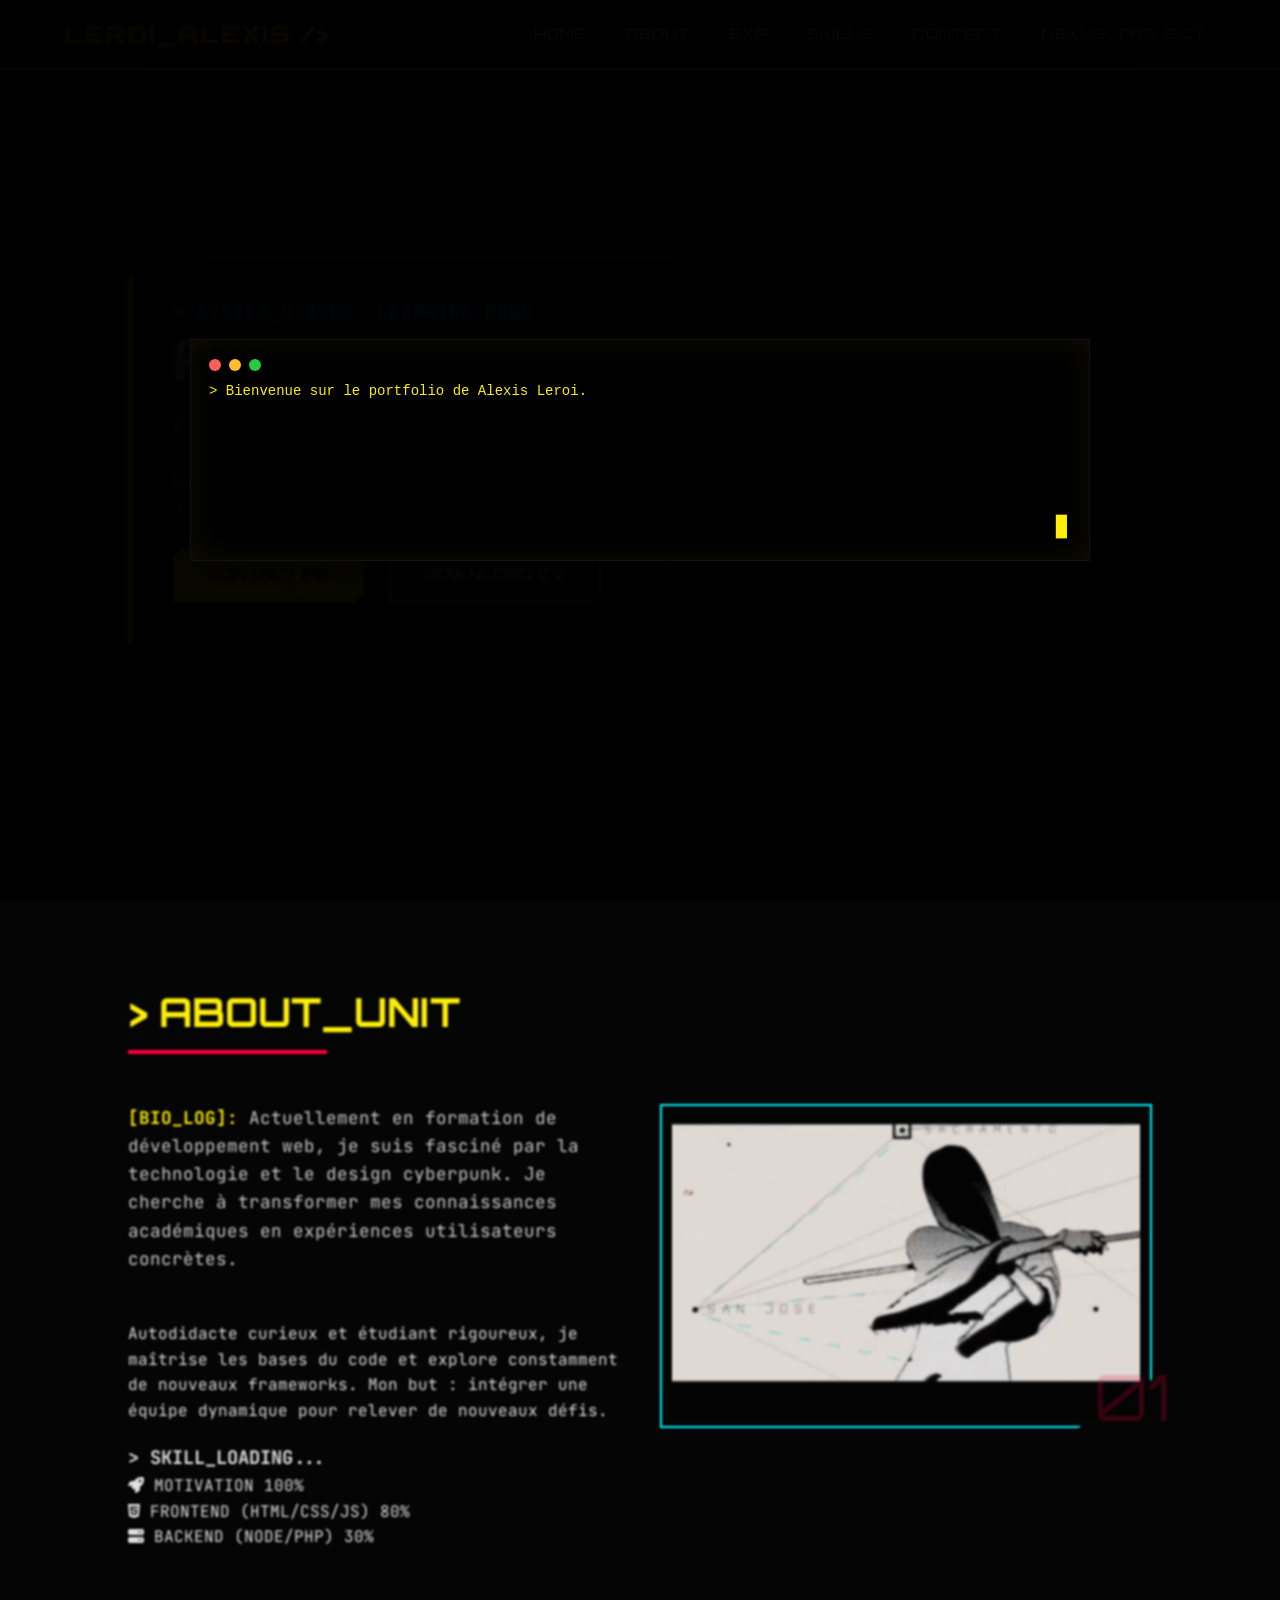
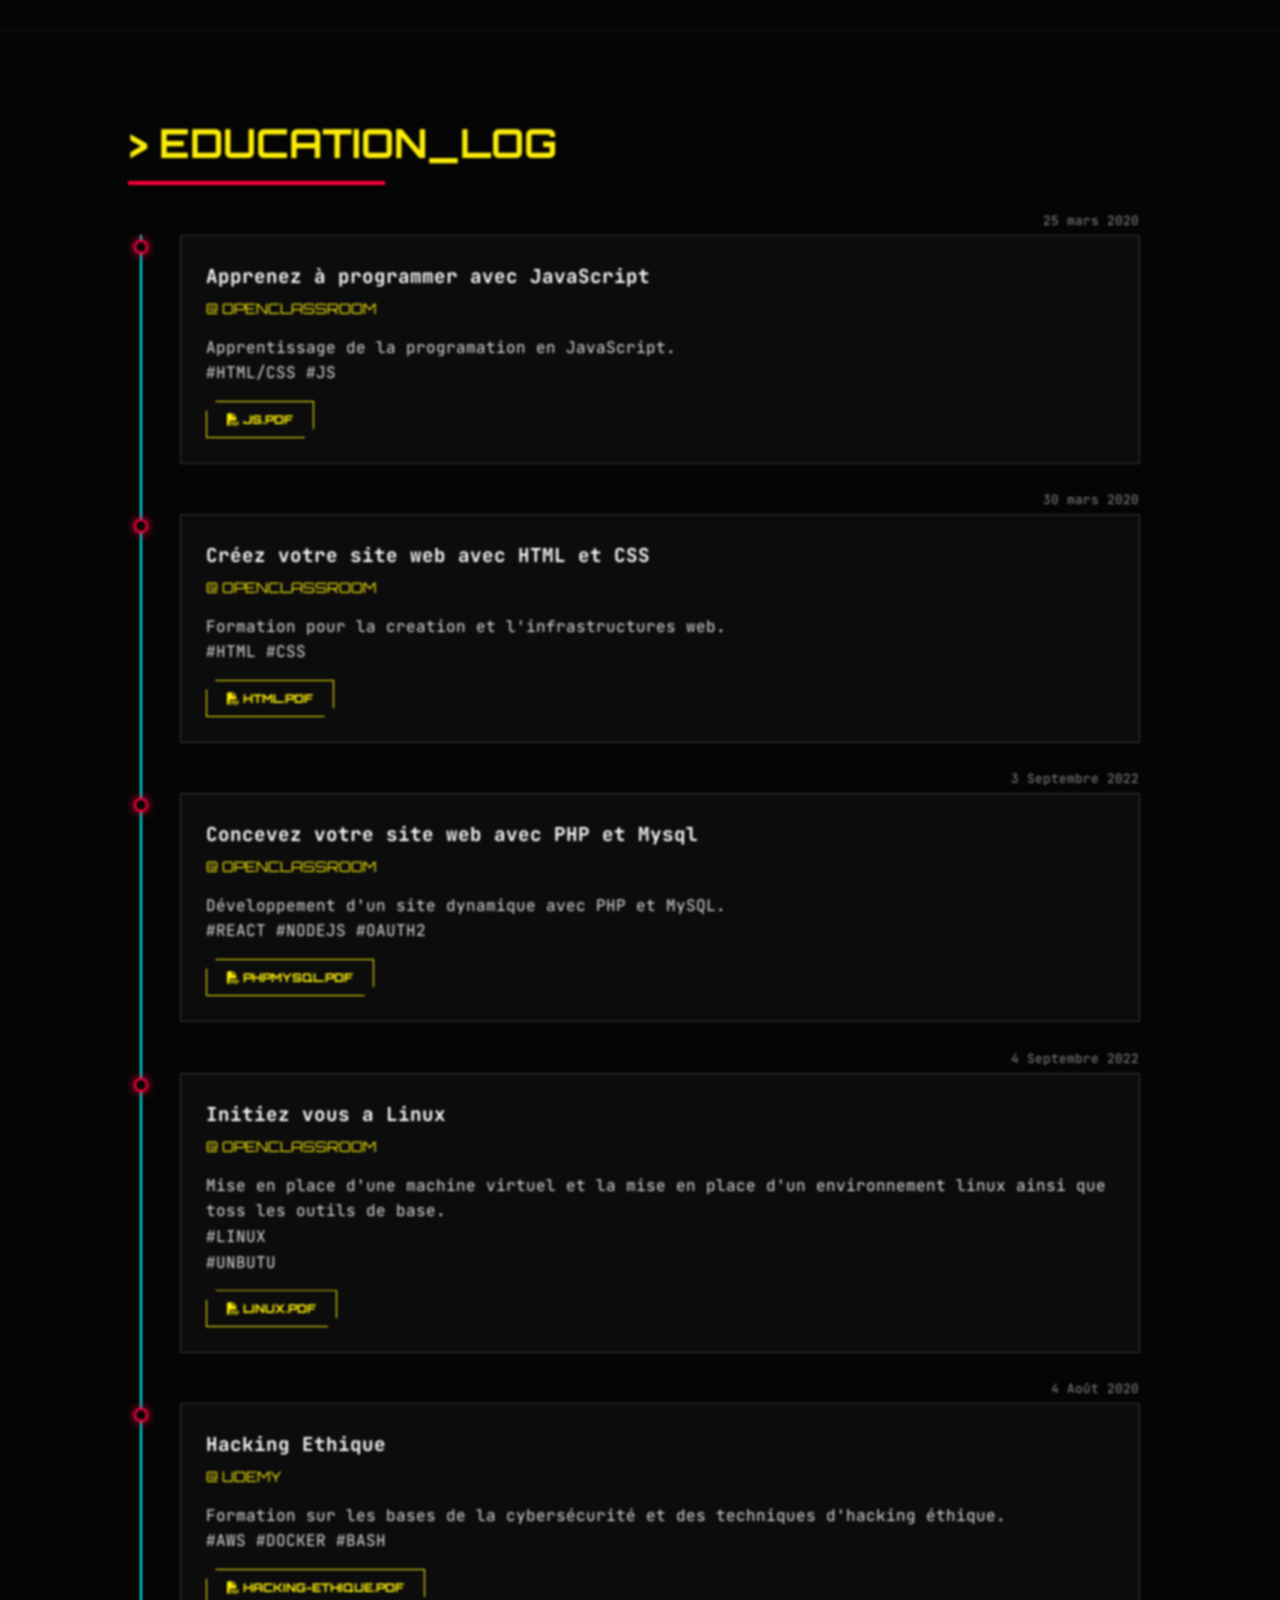
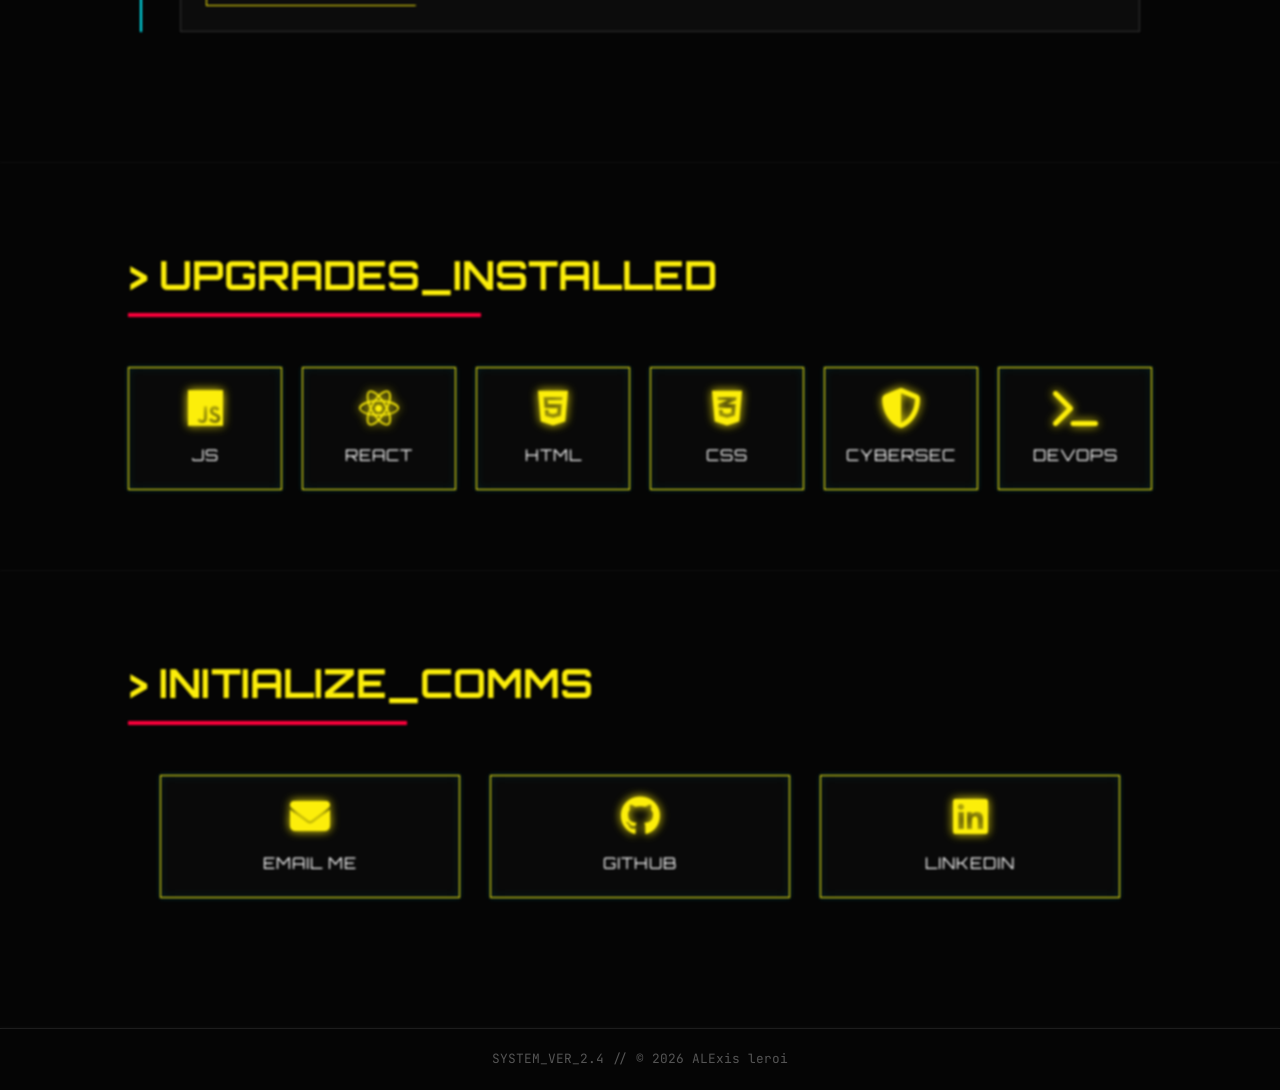
==== index.html @ 00946604 "Refactor index.html structure and content Updated the HTML structure and content, including skill pe" ====
<!DOCTYPE html>
<html lang="fr">

<head>
    <meta charset="UTF-8">
    <meta name="viewport" content="width=device-width, initial-scale=1.0">
    <title>ALEXIS // CYBER_PORTFOLIO</title>
    <link rel="preconnect" href="https://fonts.googleapis.com">
    <link rel="preconnect" href="https://fonts.gstatic.com" crossorigin>
    <link
        href="https://fonts.googleapis.com/css2?family=JetBrains+Mono:wght@100..800&family=Orbitron:wght@400..900&display=swap"
        rel="stylesheet">
    <!-- Font Awesome for Icons -->
    <link rel="stylesheet" href="https://cdnjs.cloudflare.com/ajax/libs/font-awesome/6.4.0/css/all.min.css">
    <link rel="stylesheet" href="style.css">
</head>

<body>
    <div id="cursor"></div>
    <!-- LOADING SCREEN -->
    <div id="terminal-loader" class="terminal-loader" aria-hidden="false">
        <div class="terminal-window">
            <div class="terminal-header">
                <span class="dot red"></span>
                <span class="dot yellow"></span>
                <span class="dot green"></span>
            </div>
            <pre id="terminal-output" class="terminal-output" aria-live="polite"></pre>
            <div id="terminal-cursor" class="terminal-cursor">█</div>
        </div>
    </div>

    <div class="overlay-grid"></div>

    <header>
        <div class="logo">
            LEROI_ALEXIS />
        </div>
        <nav>
            <ul class="nav-links">
                <li><a href="#home">HOME</a></li>
                <li><a href="#about">ABOUT</a></li>
                <li><a href="#experience">EXP</a></li>
                <li><a href="#skills">SKILLS</a></li>
                <li><a href="#contact">CONTACT</a></li>
                <li><a href="https://alexdevweb80.github.io/ProjectNexus" class="nav-nexus-btn">NEXUS_PROJECT</a></li>
            </ul>
        </nav>
    </header>

    <main id="main-content" aria-hidden="true">
        <!-- HERO SECTION (Background Image Here) -->
        <section id="home" class="hero-section">
            <div class="hero-content">
                <span class="subtitle">> SYSTEM_STATUS: LEARNING_MODE</span>
                <h1 class="glitch-large glitch" data-text="ALEXIS LEROI.">Alexis leroi.</h1>
                <h2 class="subtitle">ETUDIANT DEVELOPPEUR WEB</h2>
                <p>En route pour apprendre le dévoleppement web <br>J'apprends, je code, je crée.</p>
                <br>
                <a href="#contact" class="btn-cyber">CONTACT ME</a>
                <a href="#" class="btn-cyber outline">DOWNLOAD CV</a>
            </div>
            <!-- Canvas is optional here, maybe subtle particles overlay -->
            <canvas id="cyberCanvas"
                style="position:absolute; top:0; left:0; width:100%; height:100%; pointer-events:none; z-index:1;"></canvas>
        </section>

        <!-- ABOUT SECTION -->
        <section id="about" class="content-section">
            <div class="section-header">
                <h2>> ABOUT_UNIT</h2>
            </div>
            <div style="display: flex; flex-wrap: wrap; gap: 40px; align-items: flex-start;">
                <div class="about-text" style="flex: 1; min-width: 300px;">
                    <p style="margin-bottom: 20px; font-size: 1.1rem; color: #ccc;">
                        <span style="color: var(--primary-neon); font-weight: bold;">[BIO_LOG]:</span>
                        Actuellement en formation de développement web, je suis fasciné par la technologie et le design
                        cyberpunk.
                        Je cherche à transformer mes connaissances académiques en expériences utilisateurs concrètes.</br></br>
                    </p>
                    <p style="margin-bottom: 20px;">
                        Autodidacte curieux et étudiant rigoureux, je maîtrise les bases du code et explore constamment
                        de nouveaux frameworks.
                        Mon but : intégrer une équipe dynamique pour relever de nouveaux défis.
                    </p>
                    <div class="skill-loading-panel">
                        <h3 class="skill-loading-title">&gt; SKILL_LOADING...</h3>
                        <div class="skills-loading" id="skills-loading">
                            <div class="skill-item" data-percent="100">
                                <div class="skill-head">
                                    <i class="skill-icon fas fa-rocket" aria-hidden="true"></i>
                                    <span class="skill-name">MOTIVATION</span>
                                    <span class="skill-value">100%</span>
                                </div>
                                <div class="progress">
                                    <div class="progress-bar"></div>
                                </div>
                            </div>

                            <div class="skill-item" data-percent="85">
                                <div class="skill-head">
                                    <i class="skill-icon fab fa-html5" aria-hidden="true"></i>
                                    <span class="skill-name">FRONTEND (HTML/CSS/JS)</span>
                                    <span class="skill-value">80%</span>
                                </div>
                                <div class="progress">
                                    <div class="progress-bar accent"></div>
                                </div>
                            </div>

                            <div class="skill-item" data-percent="30">
                                <div class="skill-head">
                                    <i class="skill-icon fas fa-server" aria-hidden="true"></i>
                                    <span class="skill-name">BACKEND (NODE/PHP)</span>
                                    <span class="skill-value">30%</span>
                                </div>
                                <div class="progress">
                                    <div class="progress-bar secondary"></div>
                                </div>
                            </div>
                        </div>
                    </div>
                </div>

                <!-- Decorative Image/Element placeholder -->
                <div style="flex: 1; min-width: 300px; position: relative;">
                    <div
                        style="border: 2px solid var(--secondary-neon); padding: 10px; clip-path: polygon(0 0, 100% 0, 100% 85%, 85% 100%, 0 100%);">
                        <img src="tenor.gif" alt="Cyberpunk Animation"
                            style="width: 100%; height: 300px; object-fit: cover; display: block;">
                    </div>
                    <div
                        style="position: absolute; bottom: -20px; right: -20px; color: var(--accent-neon); font-size: 4rem; opacity: 0.2; font-family: var(--font-display);">
                        01
                    </div>
                </div>
            </div>
        </section>

        <!-- EXPERIENCE SECTION -->
        <section id="experience" class="content-section">
            <div class="section-header">
                <h2>> EDUCATION_LOG</h2>
            </div>

            <div class="timeline">
                <!-- Item 1: Current Education -->
                <div class="timeline-item reveal-on-scroll">
                    <div class="timeline-dot"></div>
                    <div class="card-cyber">
                        <span class="date">25 mars 2020</span>
                        <h3>Apprenez à programmer avec JavaScript</h3>
                        <span class="role">@ OPENCLASSROOM</span>
                        <p>Apprentissage de la programation en JavaScript.</p>
                        <div class="tech-stack">
                            <span>#HTML/CSS</span> <span>#JS</span> 
                        </div>
                        <a href="reports/js.pdf" class="btn-cyber outline small" target="_blank">
                            <i class="fas fa-file-pdf"></i> JS.PDF
                        </a>
                    </div>
                </div>

                <!-- Item 2: Certification -->
                <div class="timeline-item reveal-on-scroll">
                    <div class="timeline-dot"></div>
                    <div class="card-cyber">
                        <span class="date">30 mars 2020</span>
                        <h3>Créez votre site web avec HTML et CSS</h3>
                        <span class="role">@ OPENCLASSROOM</span>
                        <p>Formation pour la creation et l'infrastructures web.</p>
                        <div class="tech-stack">
                            <span>#HTML</span> <span>#CSS</span>
                        </div>
                        <a href="reports/html.pdf" class="btn-cyber outline small" target="_blank">
                            <i class="fas fa-file-pdf"></i> HTML.PDF
                        </a>
                    </div>
                </div>

                <!-- Item 3: Project -->
                <div class="timeline-item reveal-on-scroll">
                    <div class="timeline-dot"></div>
                    <div class="card-cyber">
                        <span class="date">3 Septembre 2022</span>
                        <h3>Concevez votre site web avec PHP et Mysql</h3>
                        <span class="role">@ OPENCLASSROOM</span>
                        <p>Développement d'un site dynamique avec PHP et MySQL.</p>
                        <div class="tech-stack">
                            <span>#REACT</span> <span>#NODEJS</span> <span>#OAUTH2</span>
                        </div>
                        <a href="reports/phpsql.pdf" class="btn-cyber outline small" target="_blank">
                            <i class="fas fa-file-pdf"></i> PHPmysql.PDF
                        </a>
                    </div>
                </div>

                <!-- Item 4: Hackathon -->
                <div class="timeline-item reveal-on-scroll">
                    <div class="timeline-dot"></div>
                    <div class="card-cyber">
                        <span class="date">4 Septembre 2022</span>
                        <h3>Initiez vous a Linux</h3>
                        <span class="role">@ OPENCLASSROOM</span>
                        <p>Mise en place d'une machine virtuel et la mise en place d'un environnement linux ainsi que toss les outils de base.
                        </p>
                        <div class="tech-stack">
                            <span>#LINUX</span> <span><div id="VIRTUALBOX"></div></span> <span>#UNBUTU</span>
                        </div>
                        <a href="reports/linux.pdf" class="btn-cyber outline small" target="_blank">
                            <i class="fas fa-file-pdf"></i> LINUX.PDF
                        </a>
                    </div>
                </div>

                <!-- Item 5: Internship -->
                <div class="timeline-item reveal-on-scroll">
                    <div class="timeline-dot"></div>
                    <div class="card-cyber">
                        <span class="date">4 Août 2020</span>
                        <h3>Hacking Ethique</h3>
                        <span class="role">@ UDEMY</span>
                        <p>Formation sur les bases de la cybersécurité et des techniques d'hacking éthique.</p>
                        <div class="tech-stack">
                            <span>#AWS</span> <span>#DOCKER</span> <span>#BASH</span>
                        </div>
                        <a href="reports/hacking-ethique.pdf" class="btn-cyber outline small" target="_blank">
                            <i class="fas fa-file-pdf"></i> Hacking-ethique.PDF
                        </a>
                    </div>
                </div>
            </div>
        </section>

        <!-- SKILLS SECTION -->
        <section id="skills" class="content-section">
            <div class="section-header">
                <h2>> UPGRADES_INSTALLED</h2>
            </div>

            <div class="skills-container">
                <div class="skill-box">
                    <i class="fab fa-js"></i>
                    <span>JS</span>
                </div>
                <div class="skill-box">
                    <i class="fab fa-react"></i>
                    <span>REACT</span>
                </div>
                <div class="skill-box">
                    <i class="fab fa-html5"></i>
                    <span>HTML</span>
                </div>
                <div class="skill-box">
                    <i class="fab fa-css3-alt"></i>
                    <span>CSS</span>
                </div>
                <div class="skill-box">
                    <i class="fas fa-shield-alt"></i>
                    <span>CYBERSEC</span>
                </div>
                <div class="skill-box">
                    <i class="fas fa-terminal"></i>
                    <span>DEVOPS</span>
                </div>
            </div>
        </section>

        <!-- CONTACT SECTION -->
        <section id="contact" class="content-section">
            <div class="section-header">
                <h2>> INITIALIZE_COMMS</h2>
            </div>
            <div
                style="display: flex; gap: 30px; justify-content: center; flex-wrap: wrap; margin-bottom: 50px; width: 100%;">
                <a href="mailto:alexis.leroi@email.com" class="skill-box"
                    style="text-decoration: none; min-width: 200px; flex: 1; max-width: 300px; display: block;">
                    <i class="fas fa-envelope"></i>
                    <span>EMAIL ME</span>
                </a>
                <a href="https://github.com/alexisleroi" target="_blank" class="skill-box"
                    style="text-decoration: none; min-width: 200px; flex: 1; max-width: 300px; display: block;">
                    <i class="fab fa-github"></i>
                    <span>GITHUB</span>
                </a>
                <a href="https://www.linkedin.com/in/alexis-leroi-visitclub" target="_blank" class="skill-box"
                    style="text-decoration: none; min-width: 200px; flex: 1; max-width: 300px; display: block;">
                    <i class="fab fa-linkedin"></i>
                    <span>LINKEDIN</span>
                </a>
            </div>
        </section>


    </main>

    <footer style="text-align: center; padding: 20px; color: #555; font-size: 0.8rem; border-top: 1px solid #222;">
        SYSTEM_VER_2.4 // © 2026 ALExis leroi
    </footer>

    <script src="script.js"></script>
</body>


</html>
---- style.css ----
:root {
    --bg-color: #050505;
    --text-color: #e0e0e0;
    --primary-neon: #fcee0a;
    /* Cyber Yellow */
    --secondary-neon: #00f3ff;
    /* Cyber Cyan */
    --accent-neon: #ff003c;
    /* Cyber Pink */
    --panel-bg: rgba(20, 20, 20, 0.6);
    --border-color: #333;
    --font-main: 'JetBrains Mono', monospace;
    --font-display: 'Orbitron', sans-serif;
}

* {
    margin: 0;
    padding: 0;
    box-sizing: border-box;
}

body {
    background-color: var(--bg-color);
    color: var(--text-color);
    font-family: var(--font-main);
    overflow-x: hidden;
    line-height: 1.6;
}

/* --- SCROLLBAR --- */
::-webkit-scrollbar {
    width: 8px;
}

::-webkit-scrollbar-track {
    background: #000;
}

::-webkit-scrollbar-thumb {
    background: var(--primary-neon);
    border-radius: 4px;
}

/* --- OVERLAYS --- */
/* Mesh grid overlay */
.overlay-grid {
    position: fixed;
    top: 0;
    left: 0;
    width: 100%;
    height: 100%;
    background:
        linear-gradient(rgba(18, 16, 16, 0) 50%, rgba(0, 0, 0, 0.25) 50%),
        linear-gradient(90deg, rgba(255, 0, 0, 0.06), rgba(0, 255, 0, 0.02), rgba(0, 0, 255, 0.06));
    background-size: 100% 2px, 3px 100%;
    pointer-events: none;
    z-index: 999;
}

/* --- HEADER --- */
header {
    position: fixed;
    top: 0;
    width: 100%;
    padding: 15px 5%;
    background: rgba(5, 5, 5, 0.9);
    backdrop-filter: blur(10px);
    border-bottom: 2px solid var(--primary-neon);
    z-index: 1000;
    display: flex;
    justify-content: space-between;
    align-items: center;
}

.logo {
    font-family: var(--font-display);
    font-size: 1.5rem;
    font-weight: 900;
    color: var(--primary-neon);
    text-transform: uppercase;
    letter-spacing: 2px;
    text-shadow: 2px 2px 0px var(--accent-neon);
}

.nav-links {
    list-style: none;
    display: flex;
    gap: 20px;
}

.nav-links a {
    color: #fff;
    text-decoration: none;
    font-family: var(--font-display);
    font-size: 0.9rem;
    letter-spacing: 1px;
    position: relative;
    padding: 5px 10px;
    transition: 0.3s;
}

.nav-links a:hover {
    color: var(--primary-neon);
    background: rgba(252, 238, 10, 0.1);
    box-shadow: 0 0 10px rgba(252, 238, 10, 0.2);
}

.nav-links a::before {
    content: '';
    position: absolute;
    bottom: 0;
    left: 0;
    width: 0%;
    height: 2px;
    background: var(--secondary-neon);
    transition: width 0.3s;
}

.nav-links a:hover::before {
    width: 100%;
}

/* --- HERO SECTION --- */
.hero-section {
    position: relative;
    height: 100vh;
    display: flex;
    align-items: center;
    padding: 0 10%;
    /* Background Image Support */
    background: url('assets/cyberpunk_city_bg_v2.png') no-repeat center center/cover;
    background-blend-mode: overlay;
    background-color: rgba(0, 0, 0, 0.7);
    /* Darken image */
}

/* Only Section 1 gets the bg image as requested. 
   We ensure other sections are dark. */

.hero-content {
    position: relative;
    z-index: 10;
    max-width: 800px;
    padding: 40px;
    background: rgba(0, 0, 0, 0.6);
    border: 1px solid var(--border-color);
    clip-path: polygon(20px 0, 100% 0,
            100% calc(100% - 20px), calc(100% - 20px) 100%,
            0 100%, 0 20px);
    border-left: 5px solid var(--primary-neon);
}

.glitch-large {
    font-family: var(--font-display);
    font-size: 3.5rem;
    line-height: 1.1;
    color: #fff;
    text-transform: uppercase;
    position: relative;
    margin-bottom: 20px;
    text-shadow: 3px 3px 0 var(--accent-neon);
}

.subtitle {
    font-size: 1.2rem;
    color: var(--secondary-neon);
    margin-bottom: 30px;
    font-weight: bold;
}

.btn-cyber {
    display: inline-block;
    padding: 15px 35px;
    background: var(--primary-neon);
    color: #000;
    font-family: var(--font-display);
    font-weight: 800;
    text-decoration: none;
    text-transform: uppercase;
    clip-path: polygon(10px 0, 100% 0, 100% calc(100% - 10px), calc(100% - 10px) 100%, 0 100%, 0 10px);
    transition: 0.3s;
    border: none;
    cursor: pointer;
    margin-right: 15px;
}

.btn-cyber:hover {
    background: var(--secondary-neon);
    transform: translateY(-2px);
    box-shadow: 5px 5px 0px rgba(0, 0, 0, 0.5);
}

.btn-cyber.outline {
    background: transparent;
    color: var(--primary-neon);
    border: 2px solid var(--primary-neon);
    padding: 13px 33px;
    /* account for border */
}

.btn-cyber.outline:hover {
    background: rgba(252, 238, 10, 0.1);
    color: #fff;
    border-color: #fff;
}

.btn-cyber.small {
    padding: 8px 20px;
    font-size: 0.75rem;
    margin-top: 15px;
    border-width: 1px;
}

/* --- SECTIONS COMMON --- */
section.content-section {
    padding: 80px 10%;
    min-height: auto;
    position: relative;
    border-bottom: 1px solid #111;
}

.section-header {
    margin-bottom: 60px;
    position: relative;
    display: inline-block;
}

.section-header h2 {
    font-family: var(--font-display);
    font-size: 2.5rem;
    color: var(--primary-neon);
    text-transform: uppercase;
}

.section-header::after {
    content: '';
    position: absolute;
    bottom: -10px;
    left: 0;
    width: 60%;
    height: 4px;
    background: var(--accent-neon);
}

/* --- EXPERIENCE (TIMELINE) --- */
.timeline {
    position: relative;
    max-width: 1000px;
    margin: 0 auto;
}

.timeline::before {
    content: '';
    position: absolute;
    left: 0;
    top: 0;
    width: 2px;
    height: 100%;
    background: var(--secondary-neon);
}

.timeline-item {
    position: relative;
    margin-bottom: 50px;
    padding-left: 40px;
}

.timeline-dot {
    position: absolute;
    left: -6px;
    top: 5px;
    width: 14px;
    height: 14px;
    background: var(--bg-color);
    border: 2px solid var(--accent-neon);
    border-radius: 50%;
    box-shadow: 0 0 10px var(--accent-neon);
}

.card-cyber {
    background: rgba(255, 255, 255, 0.03);
    padding: 25px;
    border: 1px solid var(--border-color);
    position: relative;
    transition: 0.3s;
}

.card-cyber:hover {
    border-color: var(--secondary-neon);
    background: rgba(0, 243, 255, 0.05);
}

.card-cyber h3 {
    color: #fff;
    font-size: 1.2rem;
    margin-bottom: 5px;
}

.card-cyber .role {
    color: var(--primary-neon);
    font-family: var(--font-display);
    font-size: 0.9rem;
    margin-bottom: 15px;
    display: block;
}

.card-cyber .date {
    position: absolute;
    top: -25px;
    right: 0;
    font-size: 0.8rem;
    color: #888;
    font-family: var(--font-main);
}

/* --- SKILLS --- */
.skills-container {
    display: grid;
    grid-template-columns: repeat(auto-fill, minmax(150px, 1fr));
    gap: 20px;
}

.skill-box {
    background: rgba(10, 10, 10, 0.8);
    border: 1px solid var(--primary-neon);
    padding: 20px;
    text-align: center;
    position: relative;
    overflow: hidden;
    transition: 0.3s;
    box-shadow: 0 0 5px rgba(0, 243, 255, 0.2), inset 0 0 10px rgba(0, 243, 255, 0.1);
    backdrop-filter: blur(5px);
}

.skill-box:hover {
    border-color: #fff;
    transform: translateY(-5px);
    box-shadow: 0 0 20px var(--primary-neon), inset 0 0 20px var(--primary-neon);
    z-index: 10;
}

.skill-box::before {
    content: '';
    position: absolute;
    top: 0;
    left: 0;
    width: 100%;
    height: 100%;
    background: linear-gradient(45deg, transparent, rgba(255, 255, 255, 0.1), transparent);
    transform: translateX(-100%);
    transition: 0.5s;
}

.skill-box:hover::before {
    transform: translateX(100%);
}

.skill-box i {
    font-size: 2.5rem;
    color: var(--primary-neon);
    margin-bottom: 15px;
    display: block;
    text-shadow: 0 0 10px var(--primary-neon);
    transition: 0.3s;
}

.skill-box:hover i {
    color: #fff;
    text-shadow: 0 0 20px var(--primary-neon);
    transform: scale(1.1);
}

.skill-box span {
    font-family: var(--font-display);
    letter-spacing: 1px;
    color: #fff;
}

/* --- RESPONSIVE --- */

/* --- CUSTOM CURSOR --- */
body {
    cursor: none;
    /* Hide default cursor */
}

#cursor {
    position: fixed;
    top: 0;
    left: 0;
    width: 20px;
    height: 20px;
    border: 1px solid var(--primary-neon);
    border-radius: 50%;
    transform: translate(-50%, -50%);
    pointer-events: none;
    z-index: 10000;
    transition: width 0.2s, height 0.2s, border-color 0.2s;
    mix-blend-mode: difference;
}

/* --- TERMINAL LOADER STYLES --- */
.terminal-loader {
    position: fixed;
    inset: 0;
    background: radial-gradient(ellipse at center, rgba(0,0,0,0.95), rgba(0,0,0,0.98));
    display: flex;
    align-items: center;
    justify-content: center;
    z-index: 20000;
    transition: opacity 0.6s ease, visibility 0.6s ease;
}

.terminal-loader.hidden {
    opacity: 0;
    visibility: hidden;
    pointer-events: none;
}

.terminal-window {
    width: min(900px, 92%);
    max-width: 1000px;
    background: #000;
    border: 1px solid #111;
    box-shadow: 0 0 60px rgba(0,0,0,0.8), 0 0 30px rgba(252,238,10,0.06) inset;
    padding: 18px;
    font-family: 'JetBrains Mono', monospace;
    color: var(--primary-neon);
    position: relative;
}

.terminal-header {
    height: 14px;
    display: flex;
    gap: 8px;
    align-items: center;
    margin-bottom: 10px;
}

.terminal-header .dot {
    width: 12px;
    height: 12px;
    border-radius: 50%;
    display: inline-block;
    box-shadow: 0 0 8px rgba(0,0,0,0.6);
}
.terminal-header .dot.red { background: #ff5f56; }
.terminal-header .dot.yellow { background: #ffbd2e; }
.terminal-header .dot.green { background: #27c93f; }

.terminal-output {
    white-space: pre-wrap;
    min-height: 160px;
    max-height: 60vh;
    overflow: auto;
    font-size: 14px;
    line-height: 1.4;
    color: var(--primary-neon);
}

.terminal-cursor {
    display: inline-block;
    margin-left: 4px;
    color: var(--primary-neon);
    animation: blink 1s steps(2, start) infinite;
    position: absolute;
    right: 22px;
    bottom: 18px;
    font-size: 18px;
}

@keyframes blink {
    50% { opacity: 0; }
}

/* Hide page content until loader finishes */
#main-content[aria-hidden="true"] {
    filter: blur(1px);
    pointer-events: none;
    user-select: none;
}

#cursor::after {
    content: '';
    position: absolute;
    top: 50%;
    left: 50%;
    transform: translate(-50%, -50%);
    width: 4px;
    height: 4px;
    background: var(--primary-neon);
    border-radius: 50%;
}

/* Hover state for cursor */
.hovered {
    width: 50px !important;
    height: 50px !important;
    background: rgba(252, 238, 10, 0.1);
    border-color: var(--secondary-neon) !important;
    box-shadow: 0 0 15px var(--secondary-neon);
}

/* --- ENHANCED NEON GLOWS --- */
.skill-box:hover {
    box-shadow: 0 0 20px rgba(0, 243, 255, 0.5);
    text-shadow: 0 0 8px var(--secondary-neon);
    border-color: var(--secondary-neon);
}

.card-cyber:hover {
    box-shadow: 0 0 25px rgba(255, 0, 60, 0.3);
    border-color: var(--accent-neon);
}

.btn-cyber {
    animation: neonPulse 3s infinite;
}

@keyframes neonPulse {
    0% {
        box-shadow: 0 0 5px rgba(252, 238, 10, 0.5);
    }

    50% {
        box-shadow: 0 0 20px rgba(252, 238, 10, 0.8), 0 0 40px rgba(252, 238, 10, 0.4);
    }

    100% {
        box-shadow: 0 0 5px rgba(252, 238, 10, 0.5);
    }
}

/* Scanning line effect on Hero Content Box */
.hero-content::after {
    content: '';
    position: absolute;
    top: 0;
    left: 0;
    width: 100%;
    height: 2px;
    background: var(--primary-neon);
    animation: scanMove 4s cubic-bezier(0.4, 0, 0.2, 1) infinite;
    opacity: 0.5;
    box-shadow: 0 0 15px var(--primary-neon);
    pointer-events: none;
}

@keyframes scanMove {
    0% {
        top: 0;
        opacity: 0;
    }

    5% {
        opacity: 1;
    }

    95% {
        opacity: 1;
    }

    100% {
        top: 100%;
        opacity: 0;
    }
}

/* Particle effect */
.particle-effect {
    position: absolute;
    width: 4px;
    height: 4px;
    background: var(--primary-neon);
    box-shadow: 0 0 10px var(--primary-neon);
    pointer-events: none;
    border-radius: 50%;
    animation: fadeParticle 1s ease-out forwards;
}

@keyframes fadeParticle {
    0% {
        opacity: 1;
        transform: scale(1);
    }

    100% {
        opacity: 0;
        transform: scale(3);
    }
}

/* --- SCROLL ANIMATIONS --- */
.reveal-on-scroll {
    opacity: 0;
    transform: translateY(30px);
    transition: all 0.8s cubic-bezier(0.5, 0, 0, 1);
    will-change: opacity, transform;
}

.reveal-on-scroll.is-visible {
    opacity: 1;
    transform: translateY(0);
}

/* Staggered Delay Logic */
.skill-box.reveal-on-scroll:nth-child(1) {
    transition-delay: 0.1s;
}

.skill-box.reveal-on-scroll:nth-child(2) {
    transition-delay: 0.2s;
}

.skill-box.reveal-on-scroll:nth-child(3) {
    transition-delay: 0.3s;
}

.skill-box.reveal-on-scroll:nth-child(4) {
    transition-delay: 0.4s;
}

.skill-box.reveal-on-scroll:nth-child(5) {
    transition-delay: 0.5s;
}

.skill-box.reveal-on-scroll:nth-child(6) {
    transition-delay: 0.6s;
}

/* Timeline Alternate Slide */
.timeline-item.reveal-on-scroll:nth-child(odd) {
    transform: translateX(-50px);
}

.timeline-item.reveal-on-scroll:nth-child(even) {
    transform: translateX(50px);
}

.timeline-item.reveal-on-scroll.is-visible {
    opacity: 1;
    transform: translateX(0);
}

/* Float Animation for Hero */
@keyframes float {
    0% {
        transform: translateY(0px);
    }

    50% {
        transform: translateY(-10px);
    }

    100% {
        transform: translateY(0px);
    }
}

.hero-content {
    animation: float 6s ease-in-out infinite;
}

/* Large Screens (Limit content width) */
@media (min-width: 1600px) {
    body {
        font-size: 18px;
    }

    .hero-content,
    .content-section,
    header {
        max-width: 1400px;
        margin-left: auto;
        margin-right: auto;
    }

    header {
        width: 100%;
        left: 50%;
        transform: translateX(-50%);
    }
}

/* Tablet / Laptop */
@media (max-width: 1024px) {
    .hero-content h1 {
        font-size: 3rem;
    }

    section.content-section {
        padding: 80px 5%;
    }
}

/* Tablet / Mobile Large */
@media (max-width: 768px) {

    /* Header & Nav */
    header {
        padding: 10px 20px;
        background: rgba(5, 5, 5, 0.95);
    }

    .nav-links {
        position: fixed;
        bottom: 0;
        left: 0;
        width: 100%;
        background: #000;
        border-top: 2px solid var(--primary-neon);
        padding: 10px 0;
        justify-content: space-around;
        gap: 0;
        z-index: 2000;
        box-shadow: 0 -5px 20px rgba(0, 0, 0, 0.8);
    }

    .nav-links li {
        flex: 1;
        text-align: center;
    }

    .nav-links a {
        font-size: 0.7rem;
        display: flex;
        flex-direction: column;
        align-items: center;
        padding: 5px;
    }

    .nav-links a::after {
        display: none;
    }

    /* Hero */
    .hero-section {
        background-position: center;
        padding: 0 5%;
        align-items: center;
        justify-content: center;
        height: auto;
        min-height: 100vh;
        padding-top: 80px;
        /* Header space */
    }

    .hero-content {
        max-width: 100%;
        padding: 25px;
        text-align: center;
        border-left: 1px solid var(--border-color);
        border-top: 3px solid var(--primary-neon);
        margin-bottom: 80px;
        /* Space for bottom nav */
    }

    .hero-content h1 {
        word-wrap: break-word;
        /* Prevent overflow */
        font-size: clamp(2rem, 8vw, 2.5rem);
        /* Responsive font size */
    }

    .glitch-large {
        font-size: 2.5rem;
    }

    .btn-cyber {
        width: 100%;
        margin: 10px 0 0 0;
        display: block;
        text-align: center;
        box-sizing: border-box;
        /* Fix width calculation */
    }

    .btn-cyber.outline {
        margin-right: 0;
    }

    /* Sections */
    section.content-section {
        padding: 60px 20px 100px 20px;
        /* Extra bottom padding for nav */
    }

    /* Timeline Mobile adjustments */
    .timeline {
        padding-left: 0;
        /* Removing extra padding */
    }

    .timeline::before {
        left: 10px;
        /* Tighter line */
    }

    .timeline-item {
        padding-left: 35px;
        /* Less indentation */
        margin-bottom: 40px;
    }

    .timeline-dot {
        left: 4px;
    }

    .card-cyber {
        padding: 20px 15px;
        /* Optimize space inside card */
    }

    .card-cyber h3 {
        font-size: 1.1rem;
        /* Slightly smaller title */
    }

    .tech-stack span {
        font-size: 0.75rem;
        padding: 3px 6px;
    }

    /* Skills Grid: Allow 2 columns on small screens */
    .skills-container {
        grid-template-columns: repeat(auto-fill, minmax(130px, 1fr));
    }
}

/* Mobile Small */
@media (max-width: 480px) {
    .glitch-large {
        font-size: 2rem;
    }

    .hero-content h1 {
        font-size: 1.8rem;
    }

    .hero-content p {
        font-size: 0.9rem;
    }

    .section-header h2 {
        font-size: 1.8rem;
    }

    /* Even tighter timeline for very small screens */
    .timeline-item {
        padding-left: 30px;
    }

    .card-cyber .date {
        position: relative;
        top: auto;
        right: auto;
        display: block;
        margin-bottom: 5px;
        color: var(--secondary-neon);
    }

    /* Make buttons stack properly */
    .btn-cyber.small {
        width: 100%;
        text-align: center;
    }
}

/* --- TOUCH DEVICE SUPPORT --- */
@media (hover: none) and (pointer: coarse) {

    /* Create a "normal" experience for touch users */
    body {
        cursor: auto;
    }

    #cursor {
        display: none !important;
    }

    .skill-box:hover {
        /* Reduce hover intensity for tap */
        transform: none;
    }

    .nav-links a:hover {
        background: transparent;
    }
}
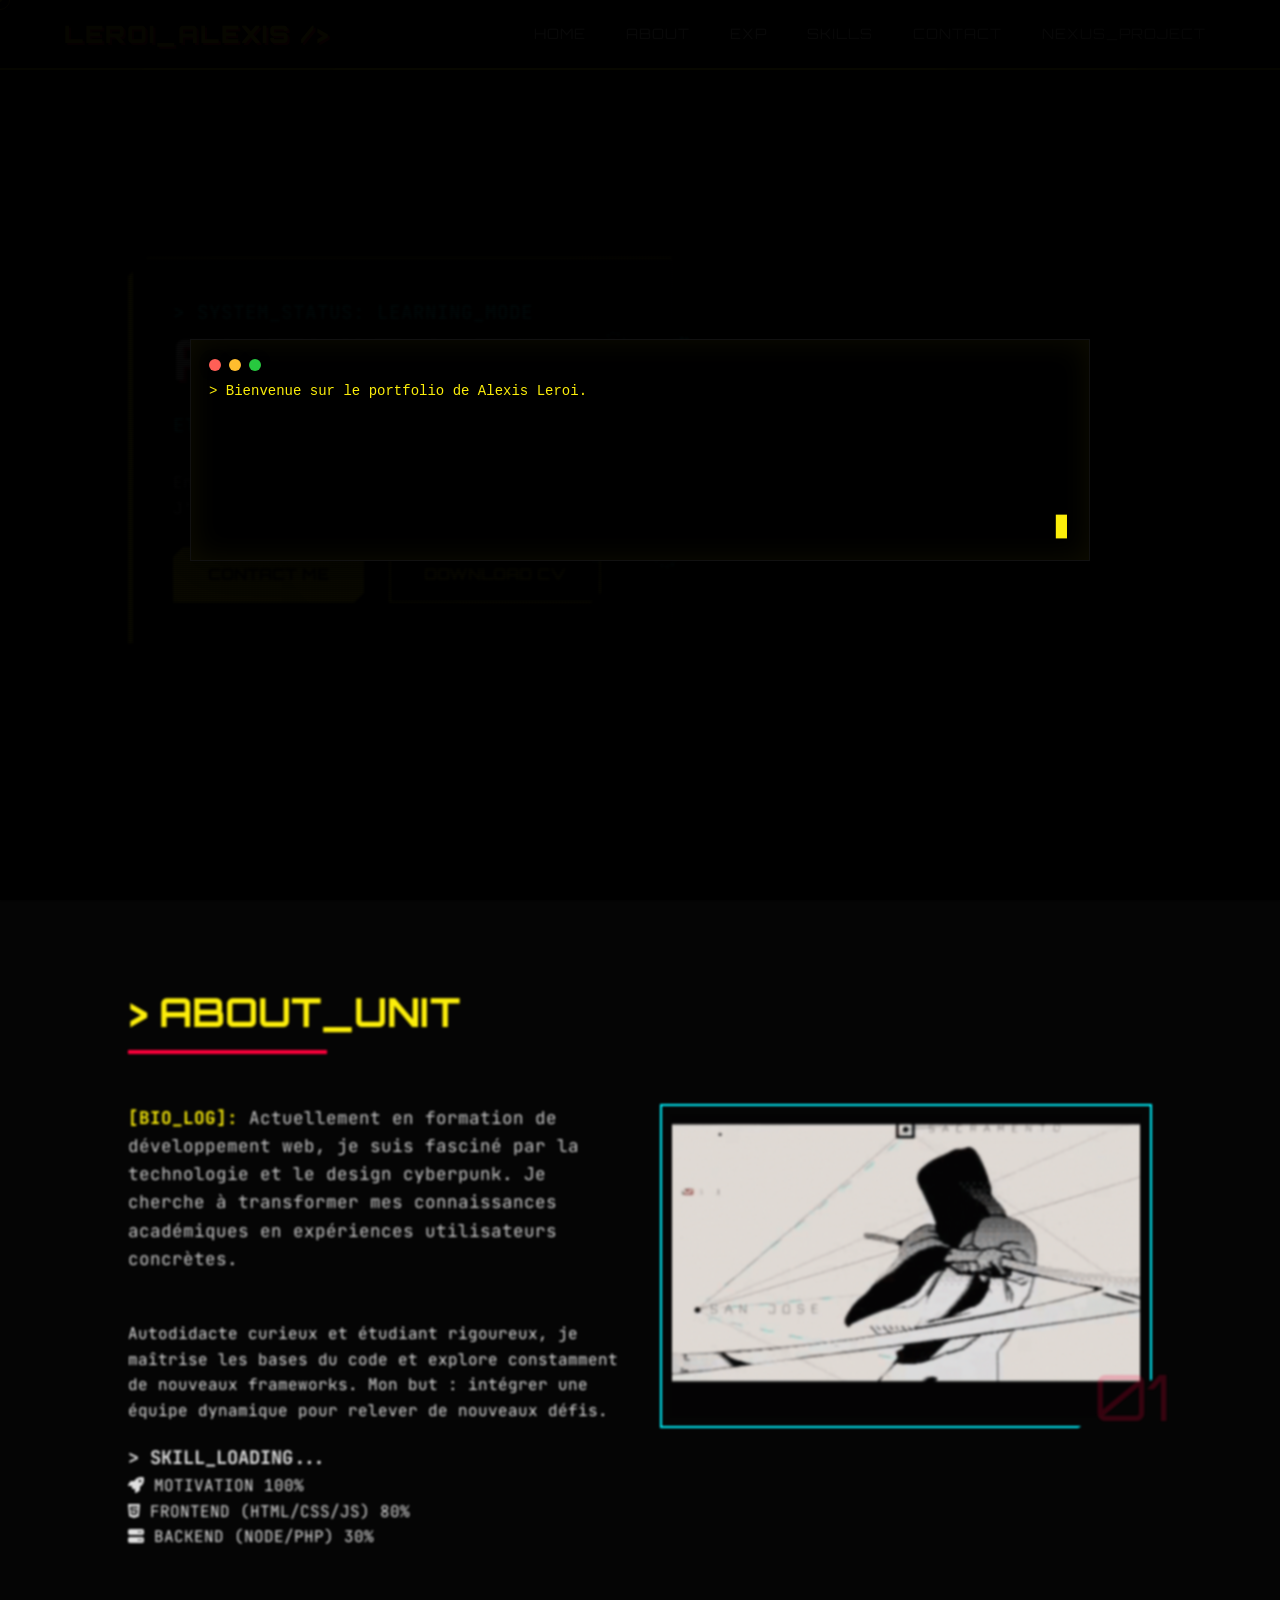
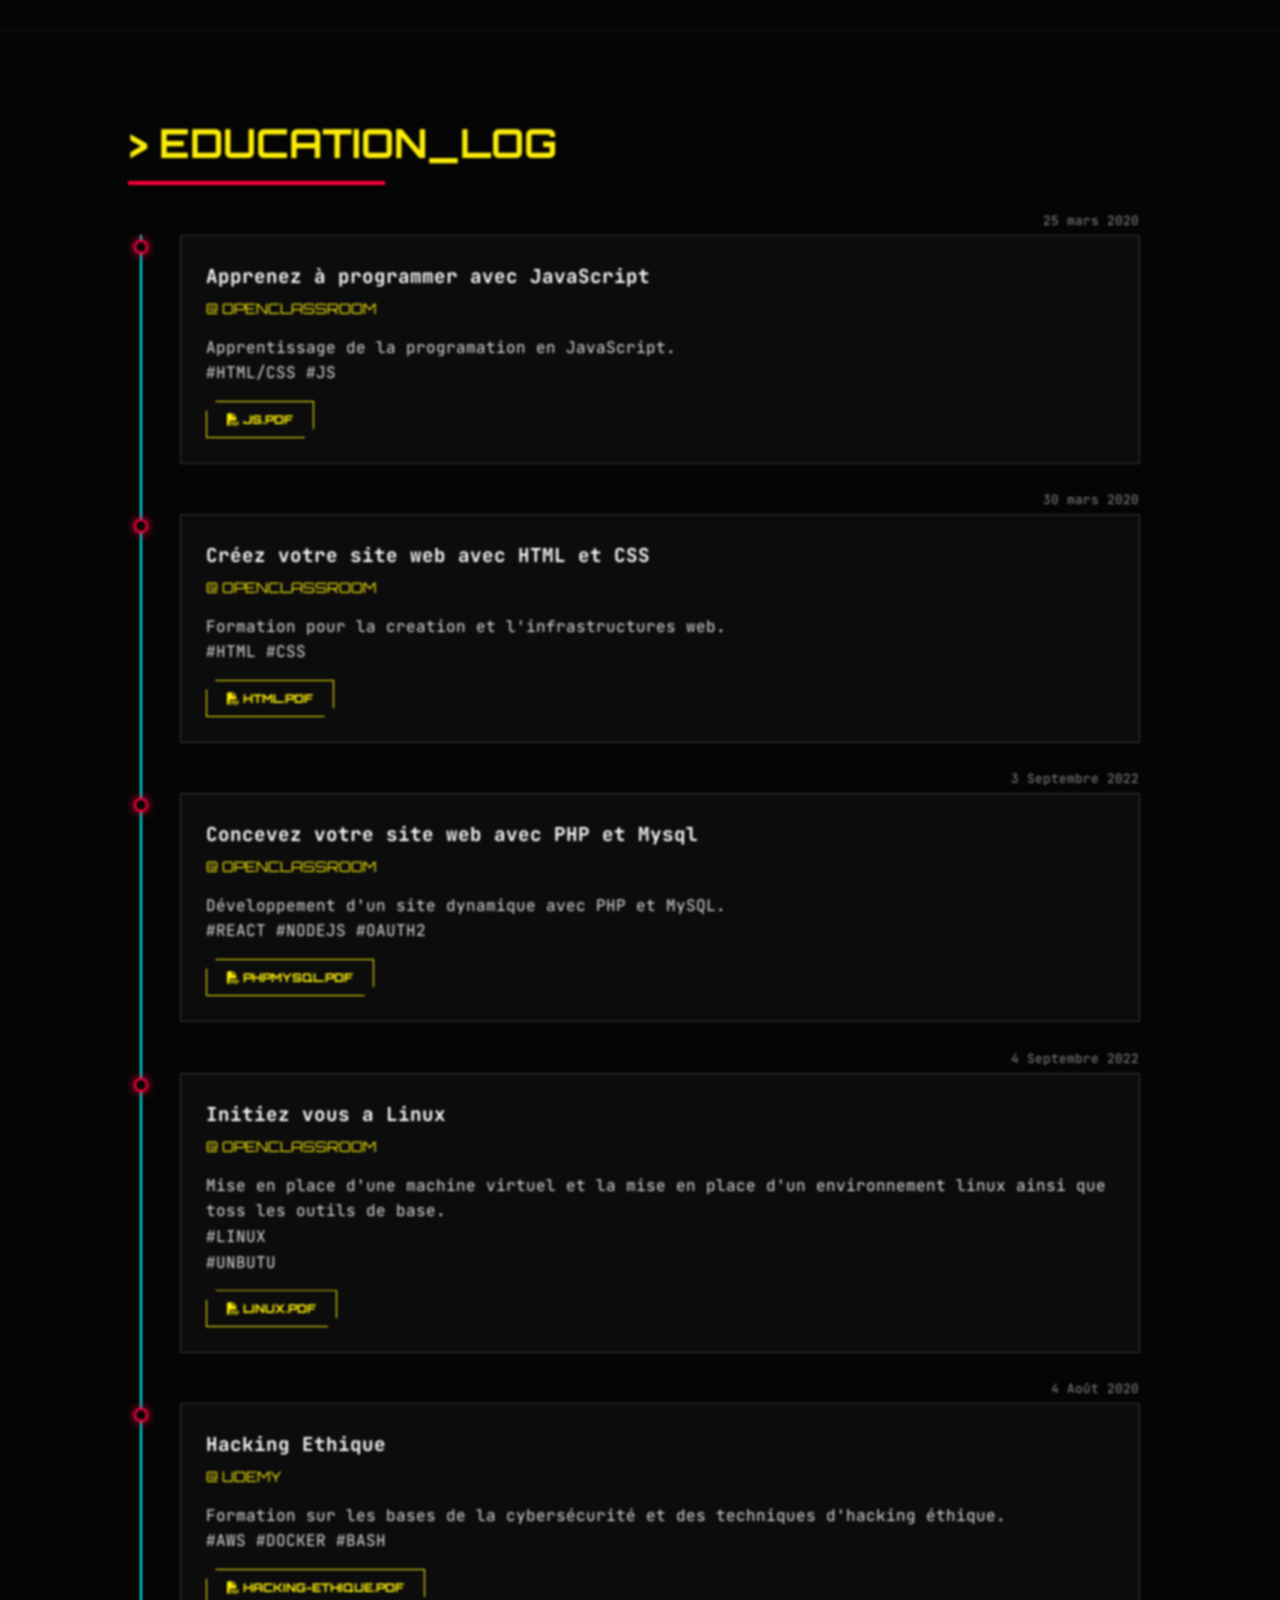
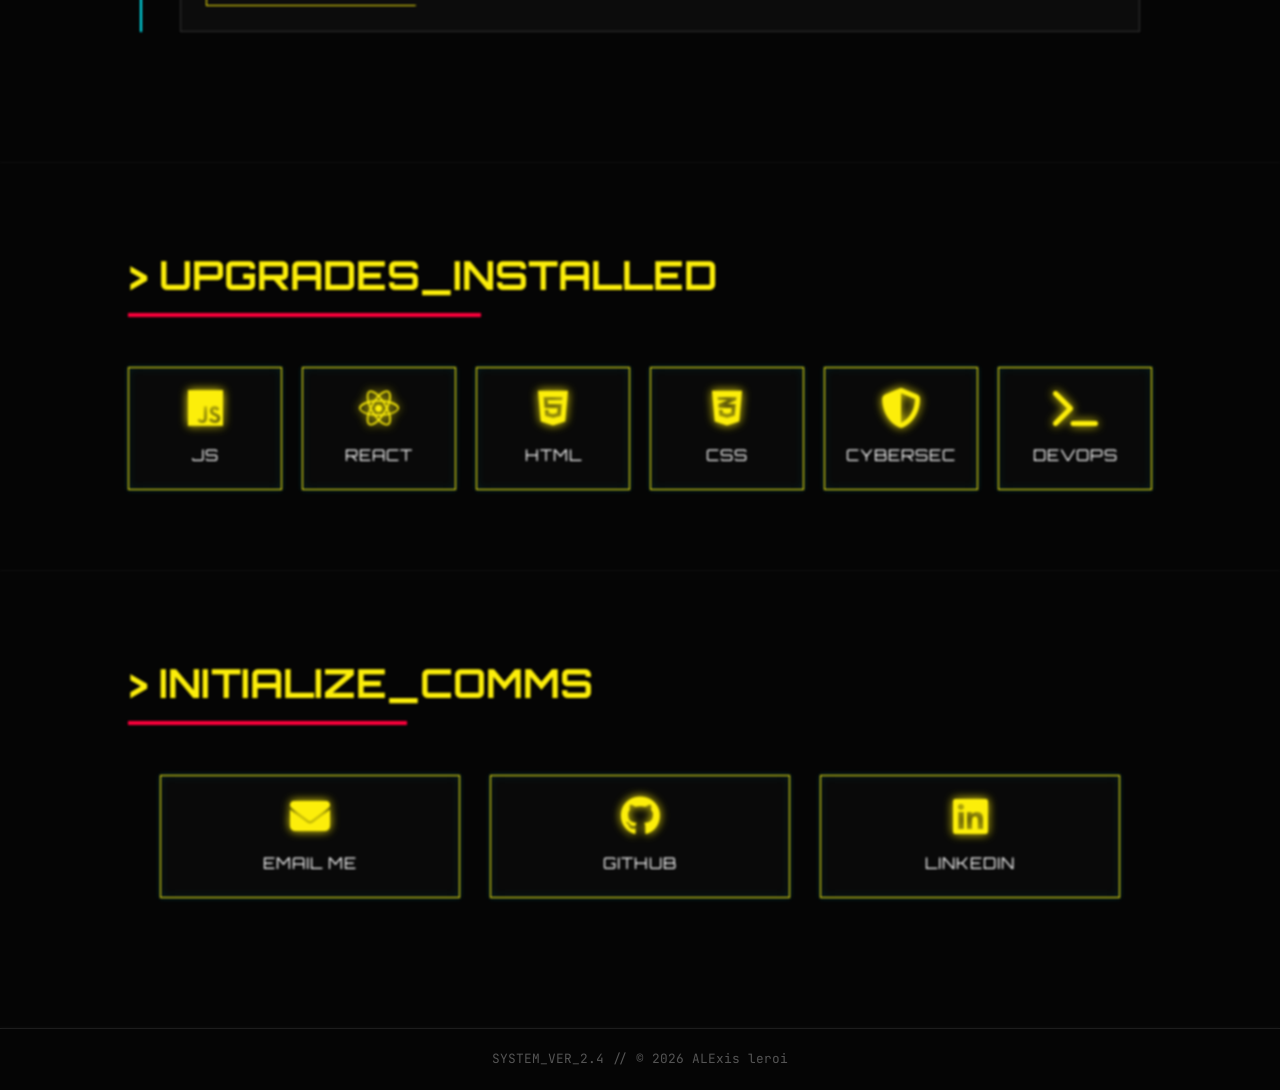
==== commit 0e5de4f2: "Update index.html" ====
--- a/index.html
+++ b/index.html
@@ -58,7 +58,7 @@
                 <p>En route pour apprendre le dévoleppement web <br>J'apprends, je code, je crée.</p>
                 <br>
                 <a href="#contact" class="btn-cyber">CONTACT ME</a>
-                <a href="#" class="btn-cyber outline">DOWNLOAD CV</a>
+                <a href="cv.pdf" class="btn-cyber outline">DOWNLOAD CV</a>
             </div>
             <!-- Canvas is optional here, maybe subtle particles overlay -->
             <canvas id="cyberCanvas"
@@ -308,3 +308,4 @@
 
 
 
+
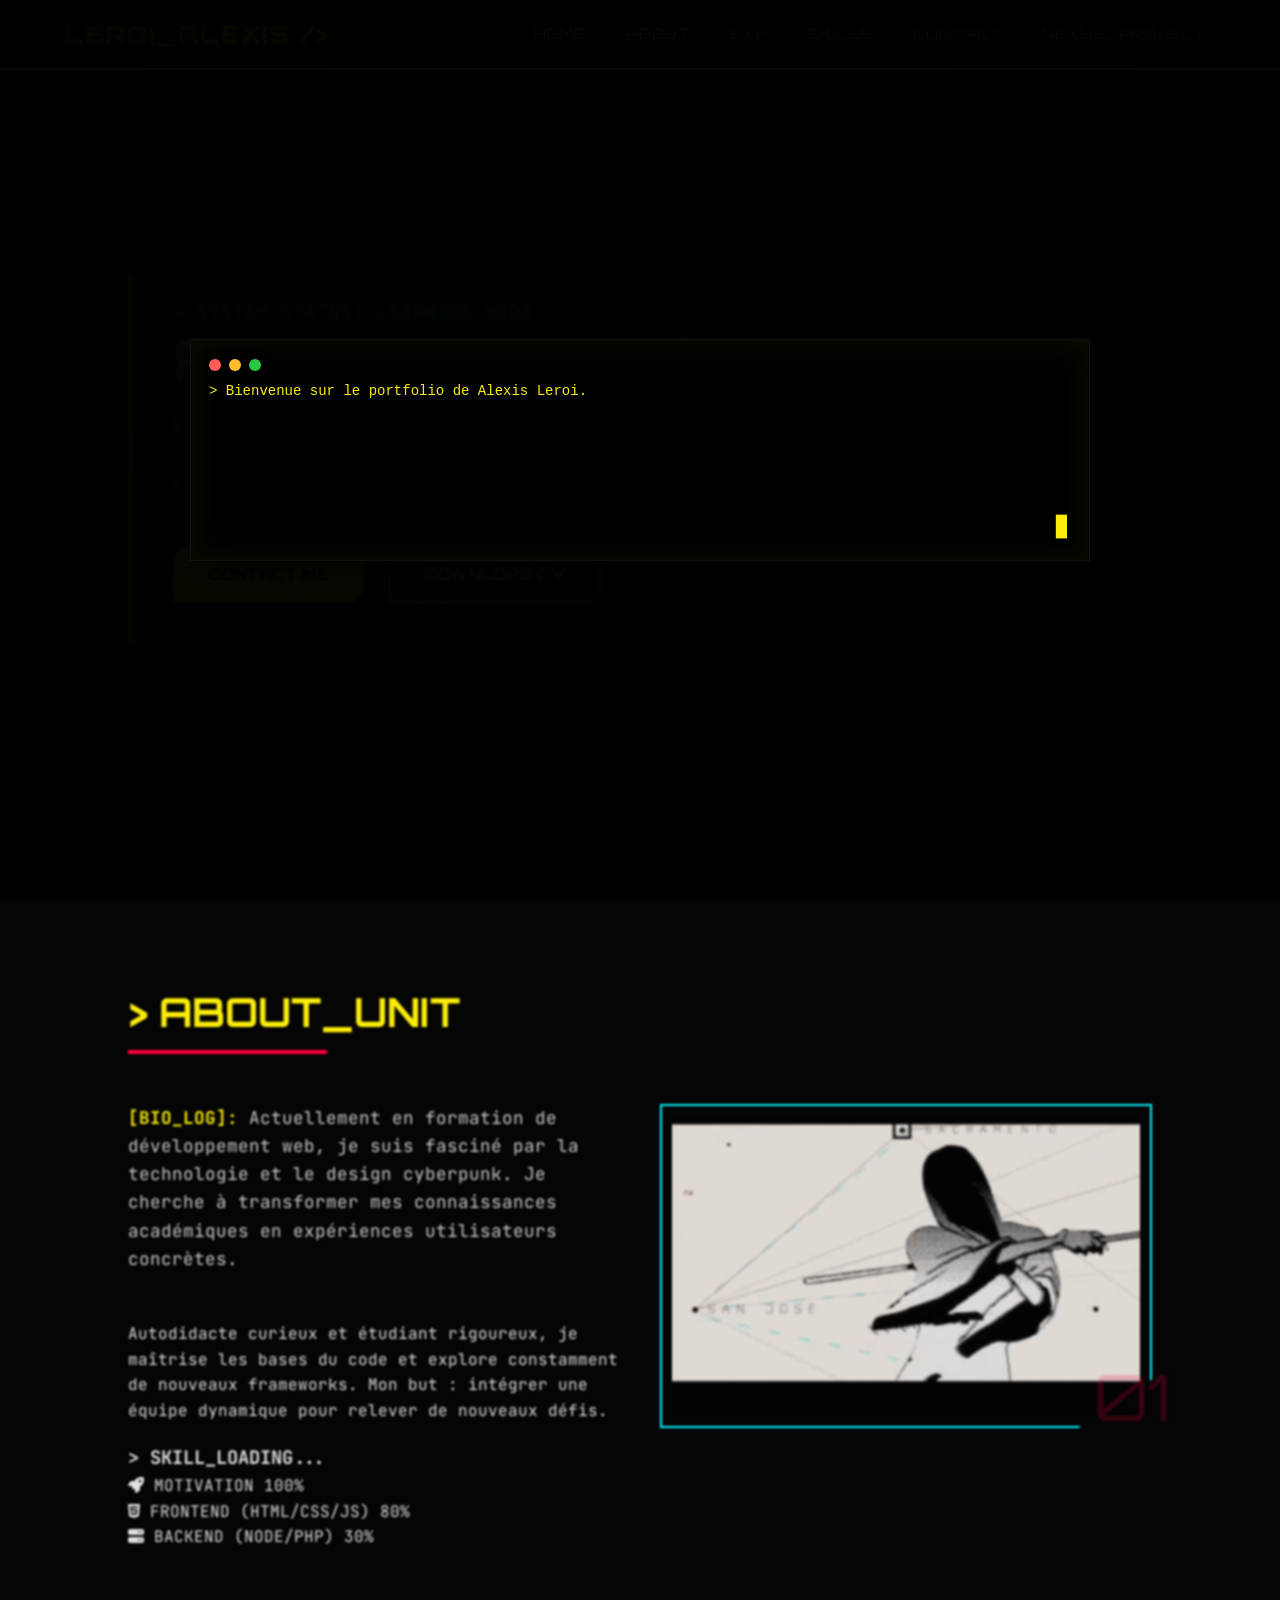
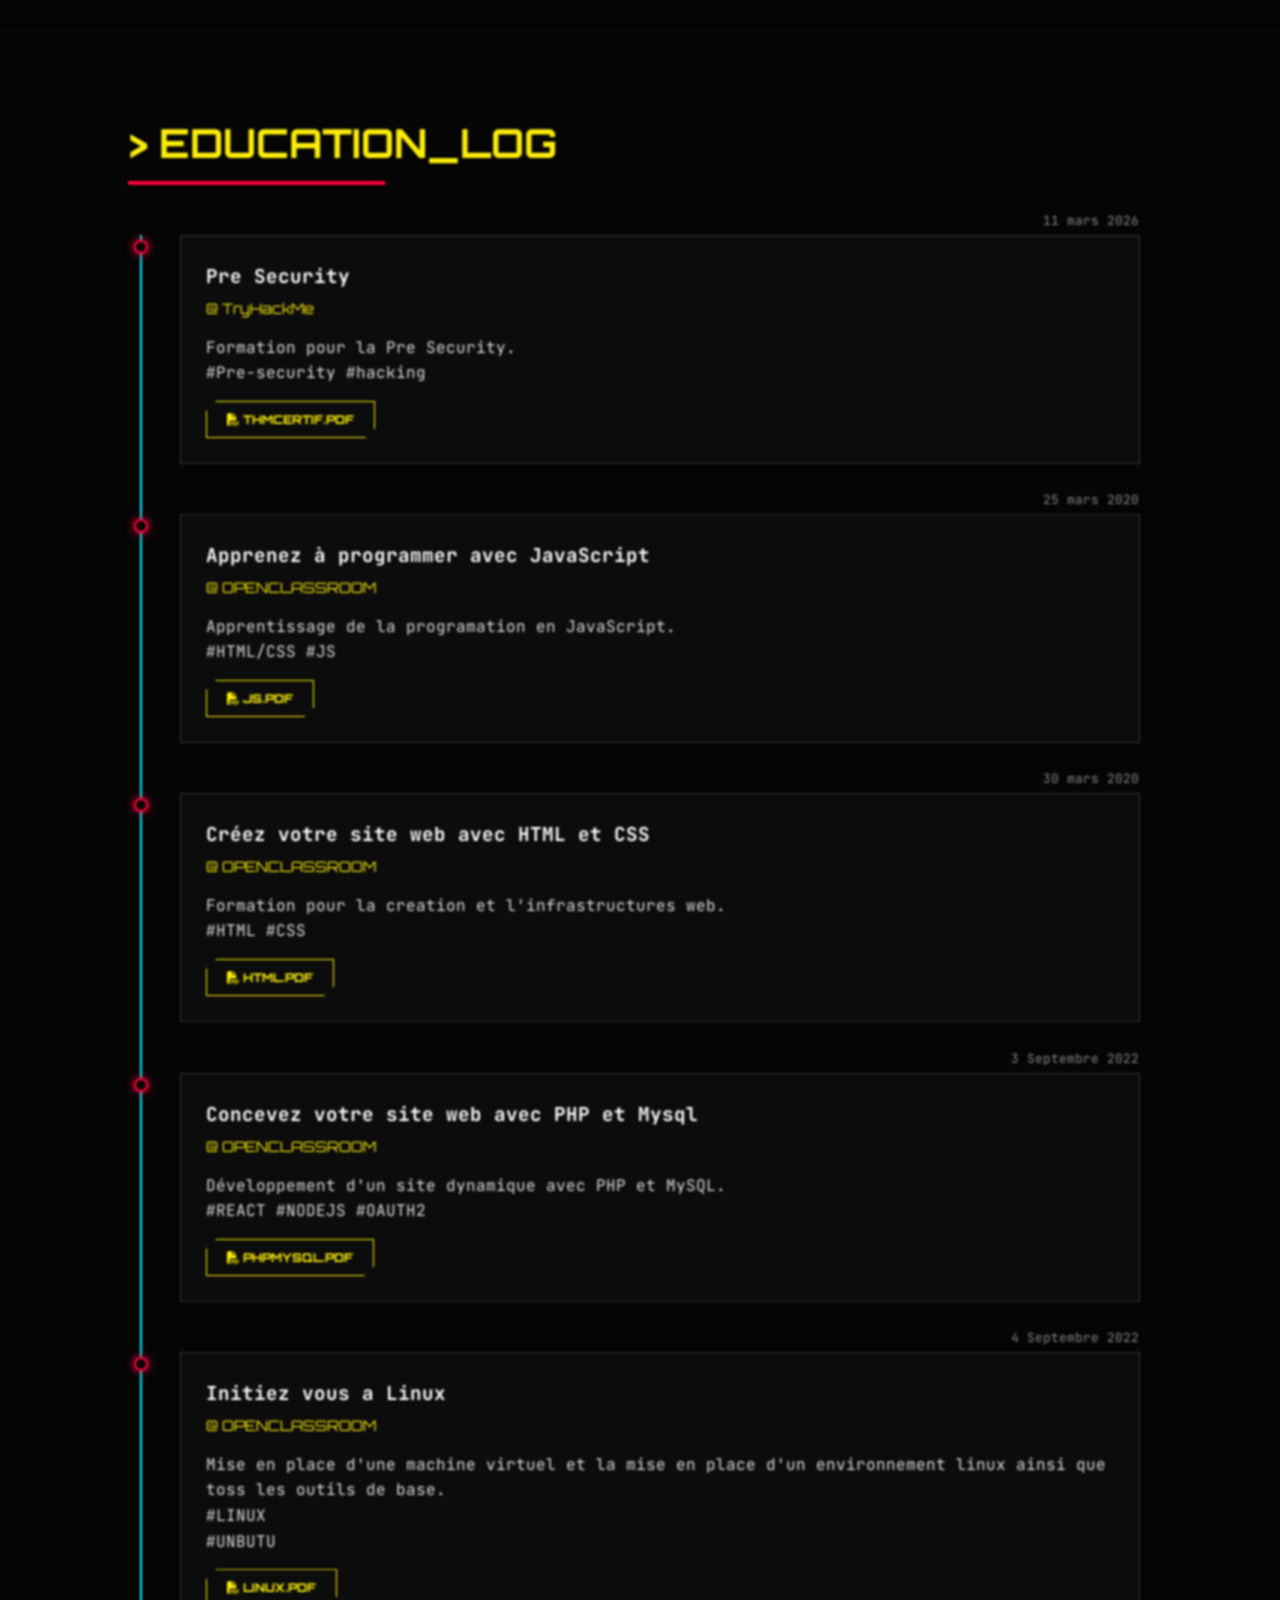
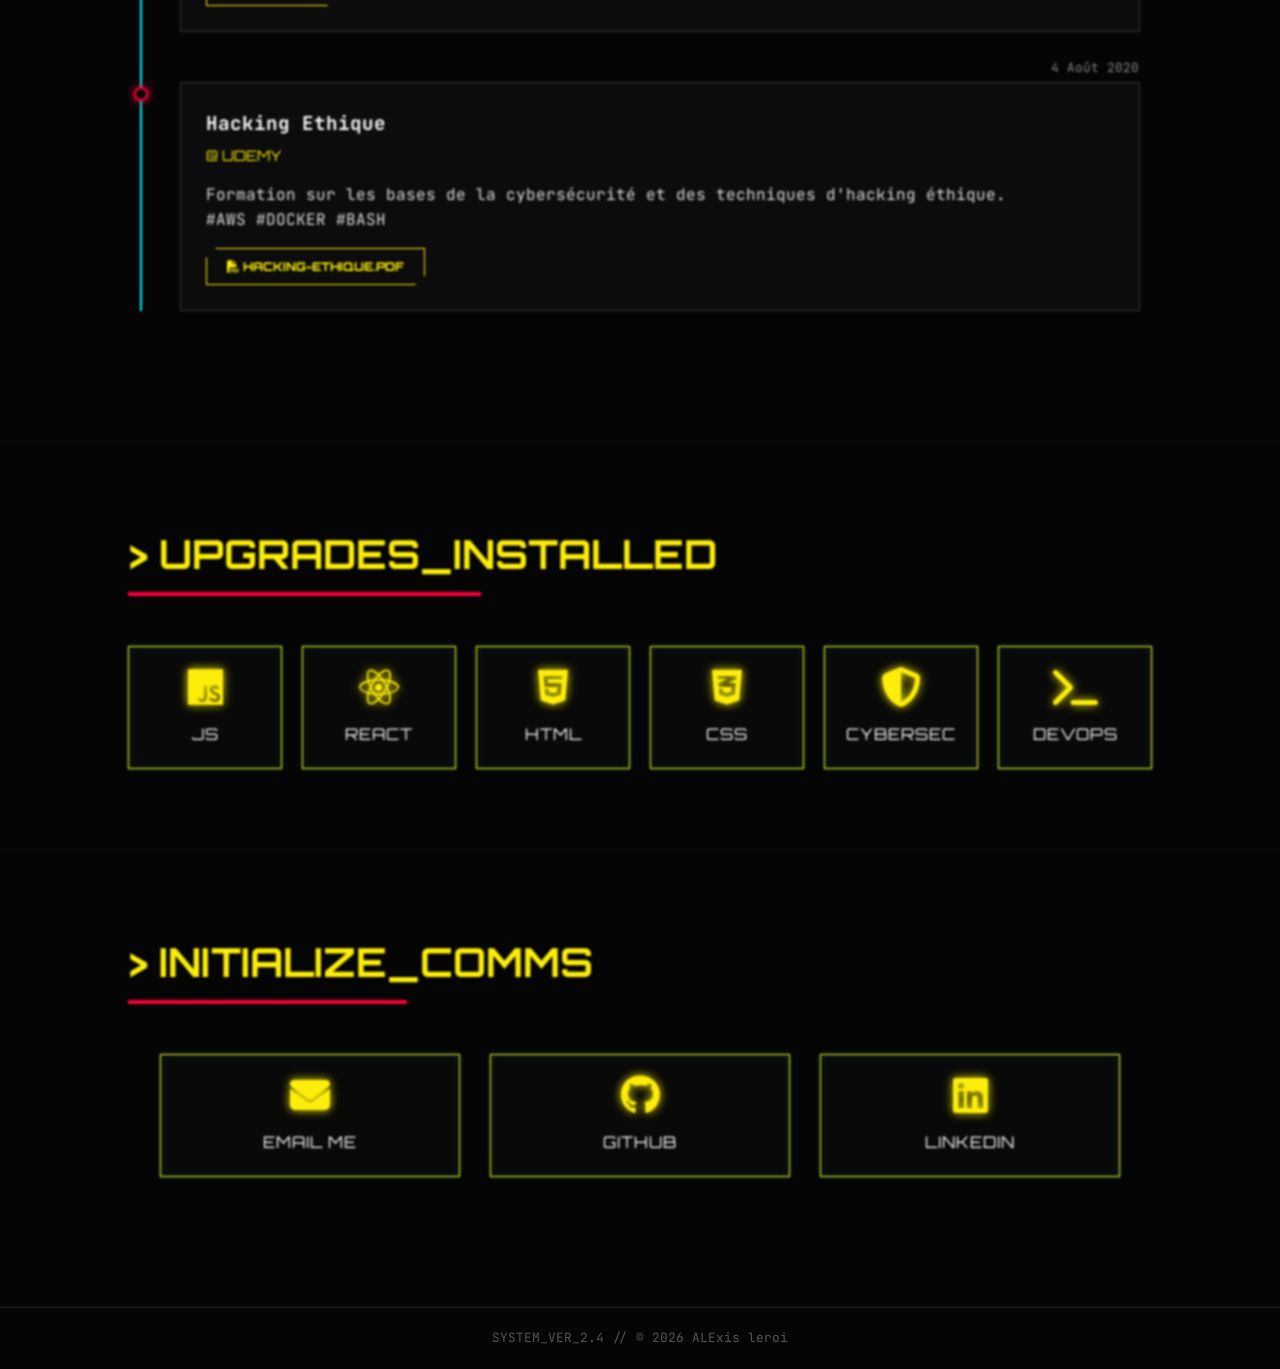
==== commit 1d576724: "Update index.html" ====
--- a/index.html
+++ b/index.html
@@ -144,7 +144,25 @@
             </div>
 
             <div class="timeline">
-                <!-- Item 1: Current Education -->
+
+                    <!-- Item 1: Certification -->
+                <div class="timeline-item reveal-on-scroll">
+                    <div class="timeline-dot"></div>
+                    <div class="card-cyber">
+                        <span class="date">11 mars 2026</span>
+                        <h3>Pre Security</h3>
+                        <span class="role">@ TryHackMe</span>
+                        <p>Formation pour la Pre Security.</p>
+                        <div class="tech-stack">
+                            <span>#Pre-security</span> <span>#hacking</span>
+                        </div>
+                        <a href="reports/THMCertif.pdf" class="btn-cyber outline small" target="_blank">
+                            <i class="fas fa-file-pdf"></i> THMCertif.pdf
+                        </a>
+                    </div>
+                </div>
+                
+                <!-- Item 2: Current Education -->
                 <div class="timeline-item reveal-on-scroll">
                     <div class="timeline-dot"></div>
                     <div class="card-cyber">
@@ -161,7 +179,7 @@
                     </div>
                 </div>
 
-                <!-- Item 2: Certification -->
+                <!-- Item 3: Certification -->
                 <div class="timeline-item reveal-on-scroll">
                     <div class="timeline-dot"></div>
                     <div class="card-cyber">
@@ -178,7 +196,7 @@
                     </div>
                 </div>
 
-                <!-- Item 3: Project -->
+                <!-- Item 4: Project -->
                 <div class="timeline-item reveal-on-scroll">
                     <div class="timeline-dot"></div>
                     <div class="card-cyber">
@@ -195,7 +213,7 @@
                     </div>
                 </div>
 
-                <!-- Item 4: Hackathon -->
+                <!-- Item 5: Hackathon -->
                 <div class="timeline-item reveal-on-scroll">
                     <div class="timeline-dot"></div>
                     <div class="card-cyber">
@@ -213,7 +231,7 @@
                     </div>
                 </div>
 
-                <!-- Item 5: Internship -->
+                <!-- Item 6: Internship -->
                 <div class="timeline-item reveal-on-scroll">
                     <div class="timeline-dot"></div>
                     <div class="card-cyber">
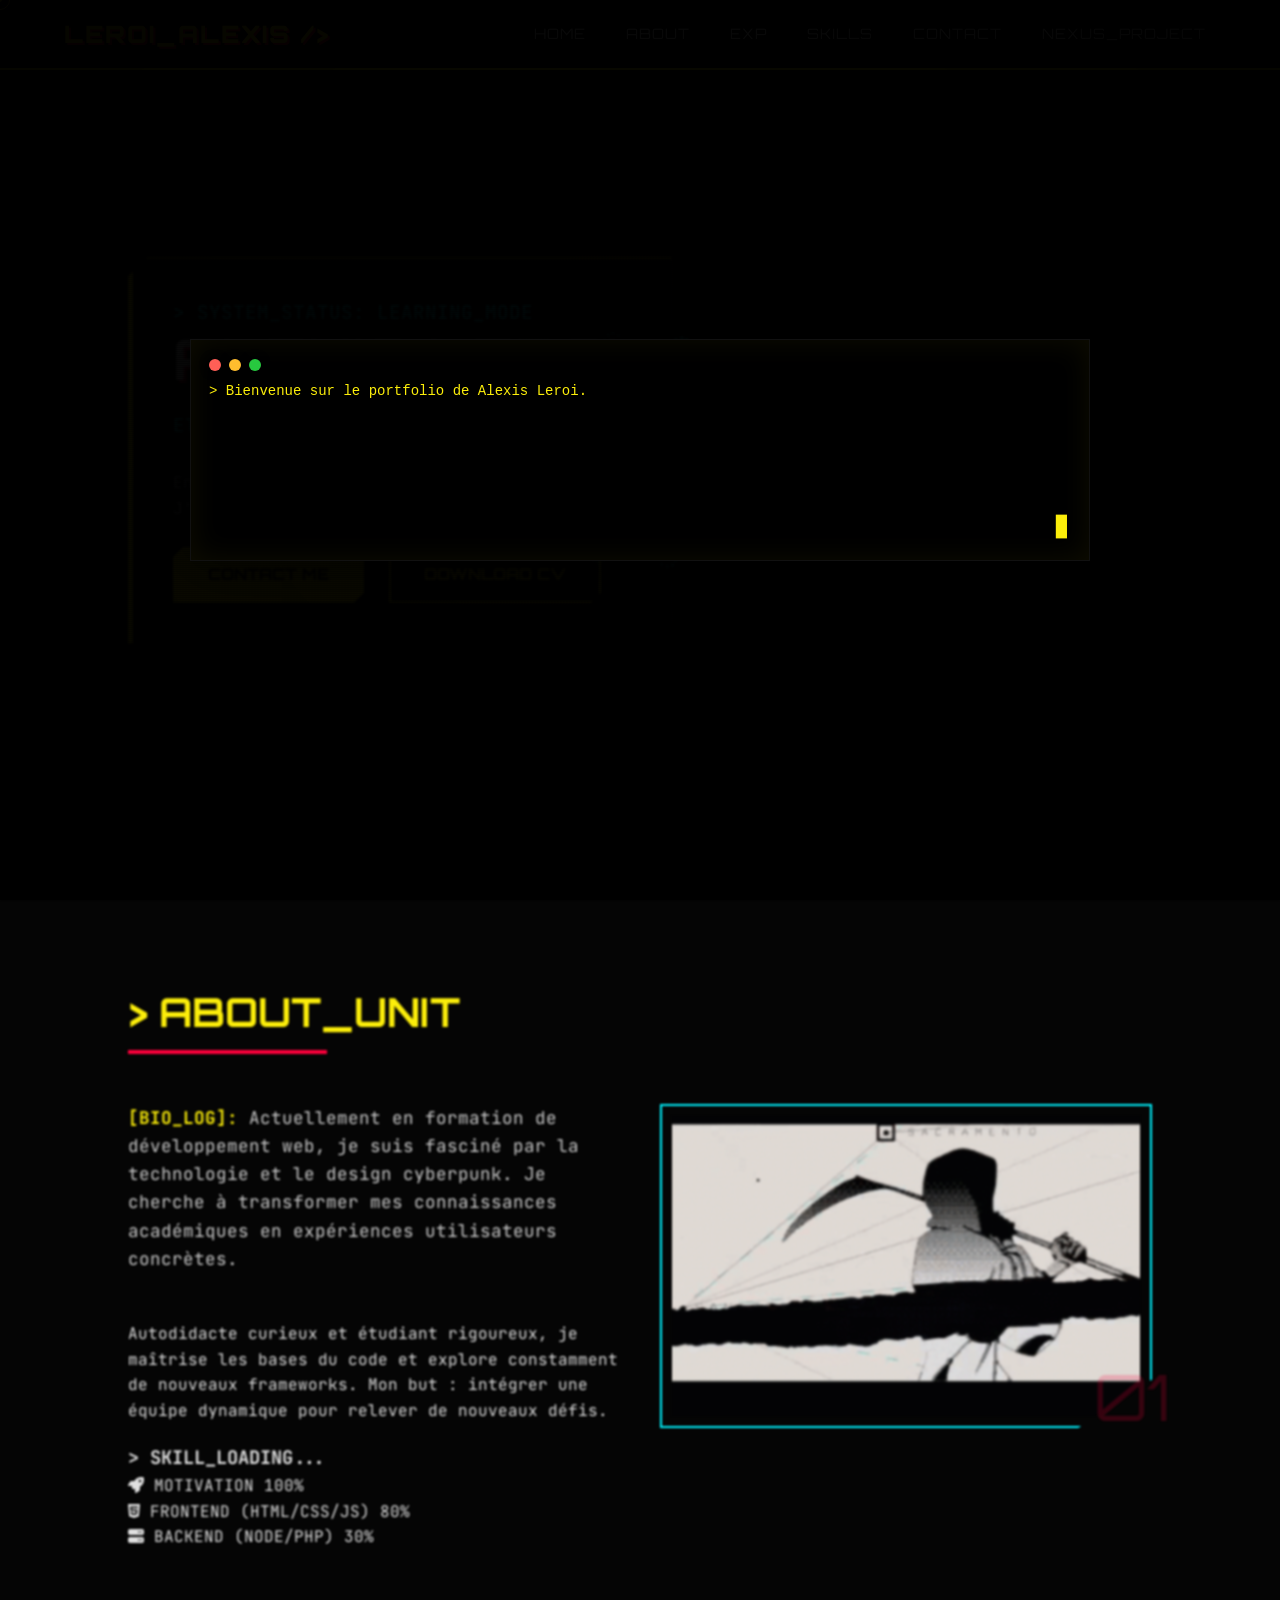
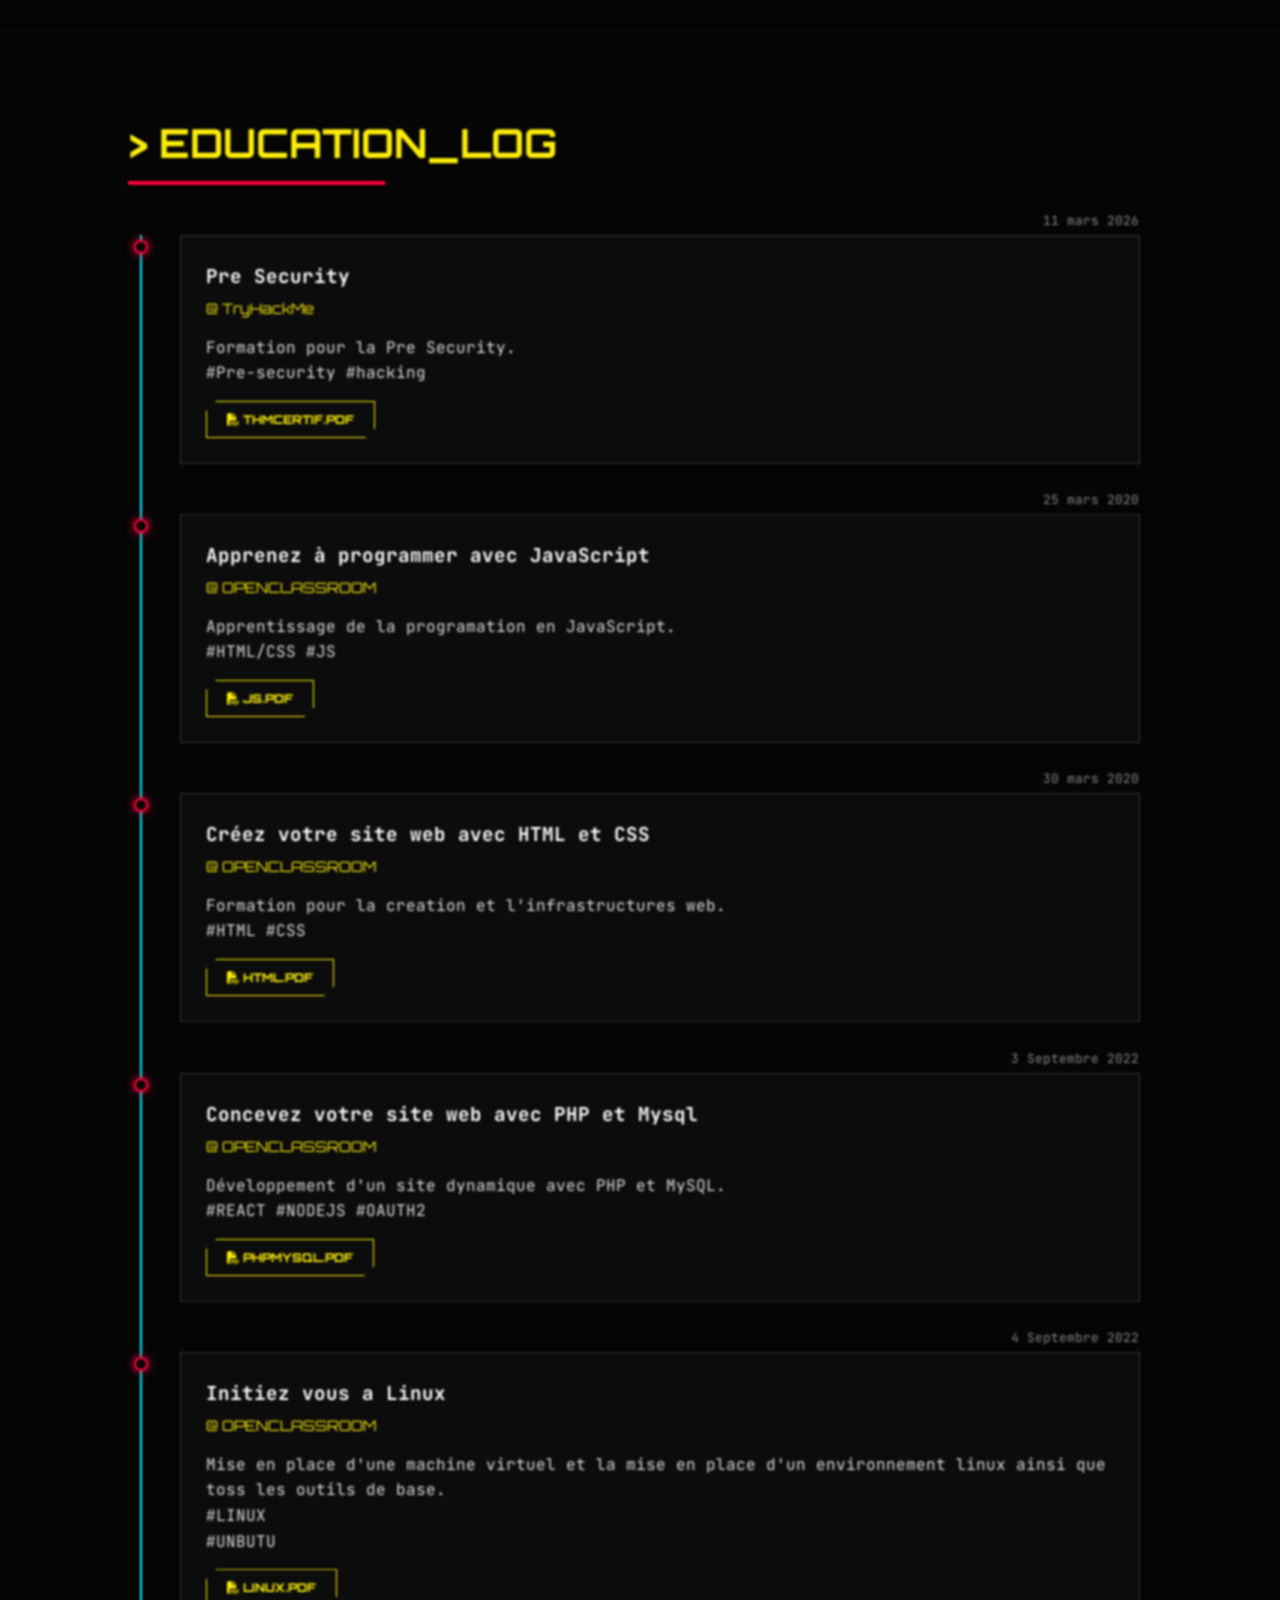
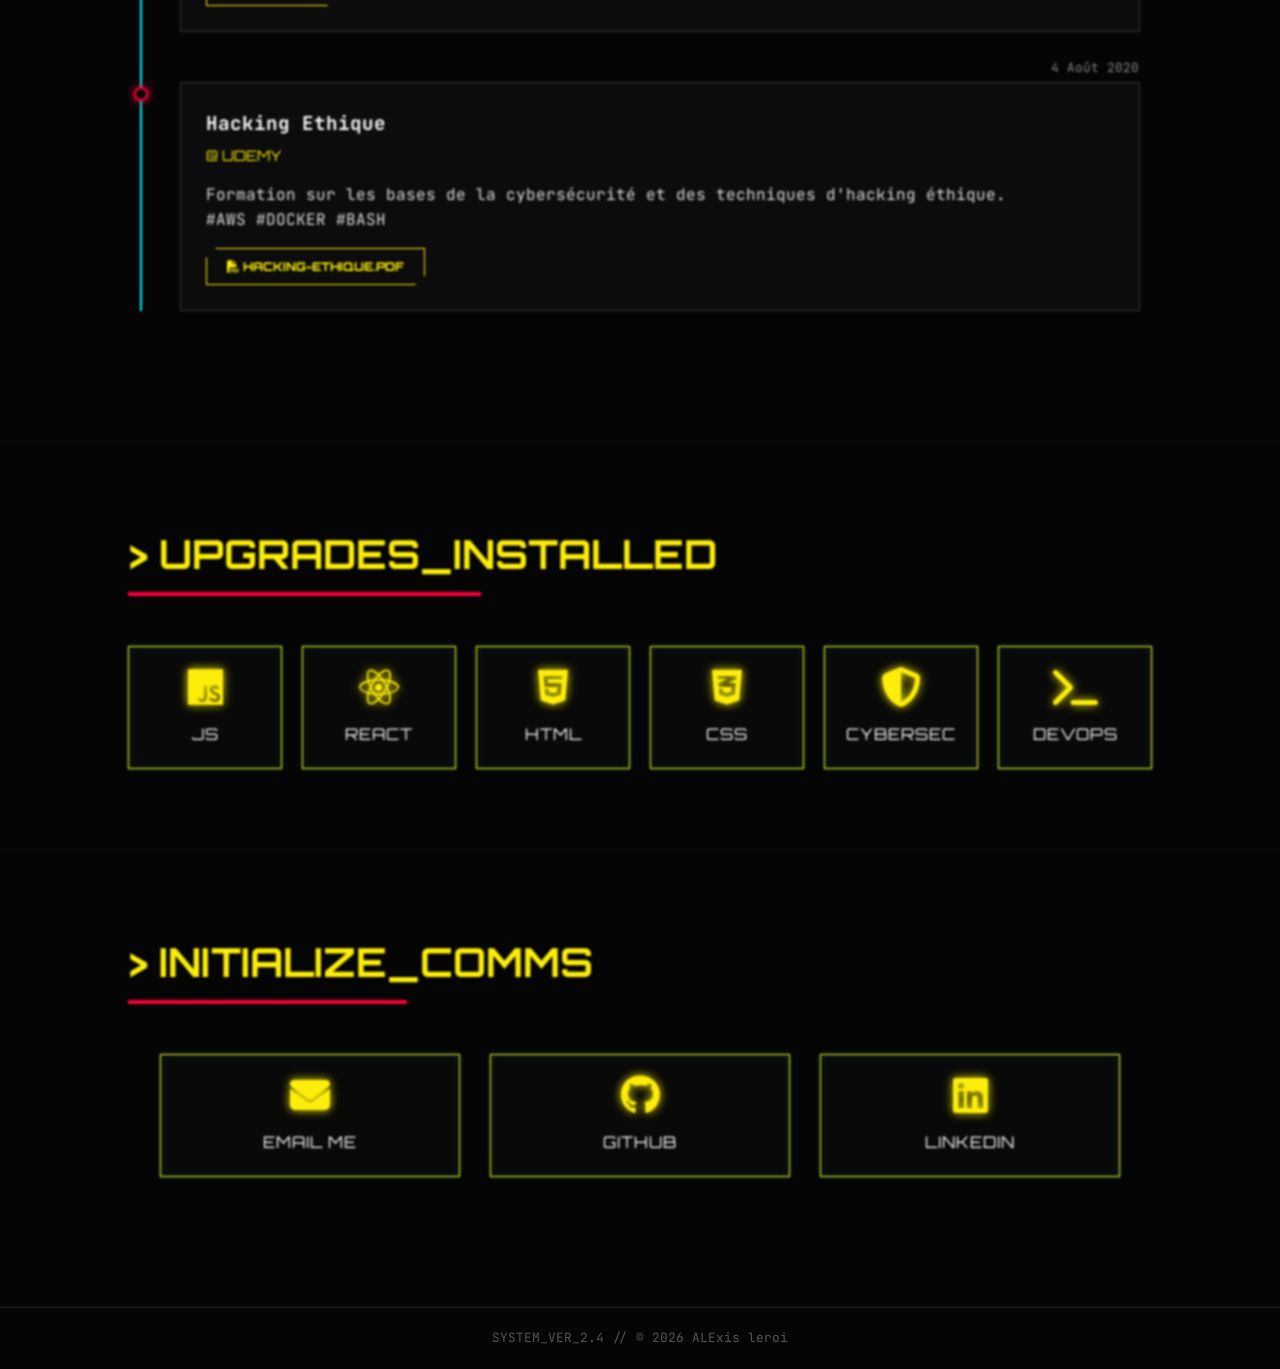
==== commit cdf5a818: "Fix HTML encoding issues in index.html" ====
--- a/index.html
+++ b/index.html
@@ -156,7 +156,7 @@
                         <div class="tech-stack">
                             <span>#Pre-security</span> <span>#hacking</span>
                         </div>
-                        <a href="reports/THMCertif.pdf" class="btn-cyber outline small" target="_blank">
+                        <a href="THMCertif.pdf" class="btn-cyber outline small" target="_blank">
                             <i class="fas fa-file-pdf"></i> THMCertif.pdf
                         </a>
                     </div>
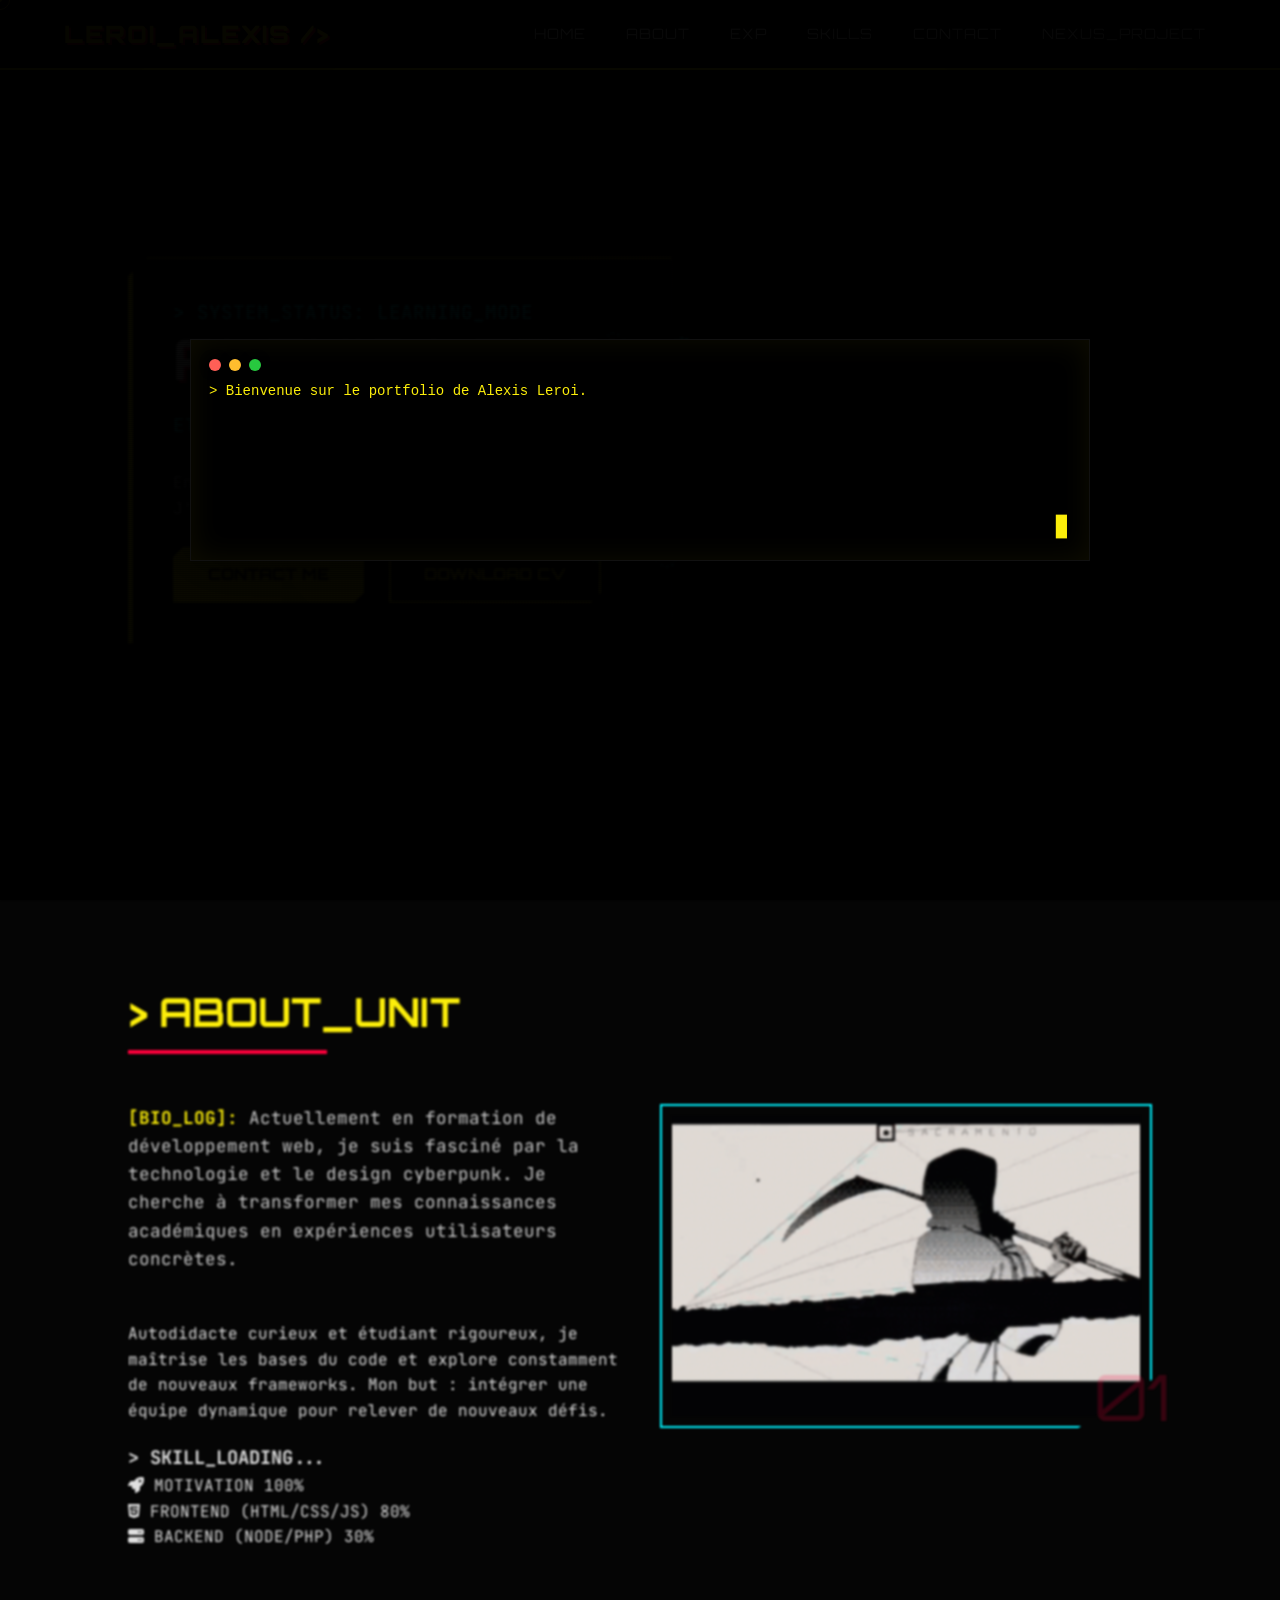
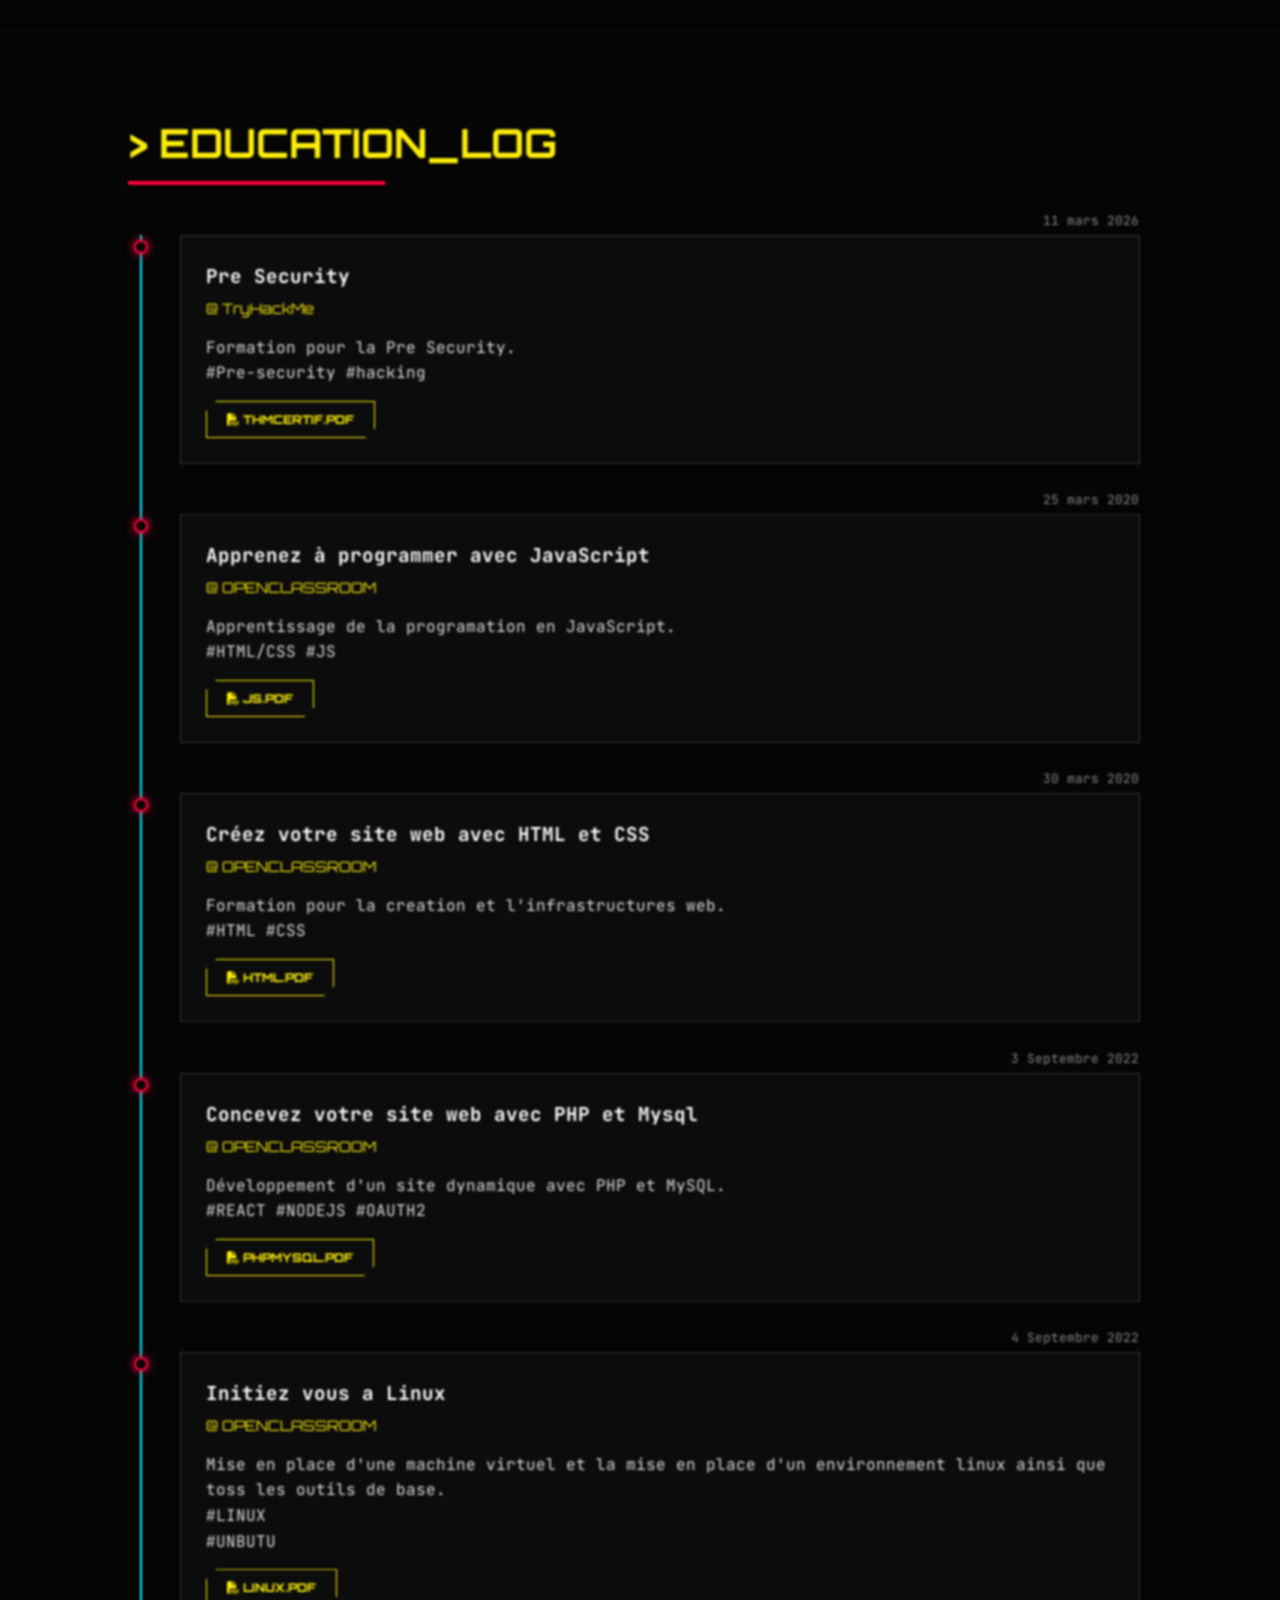
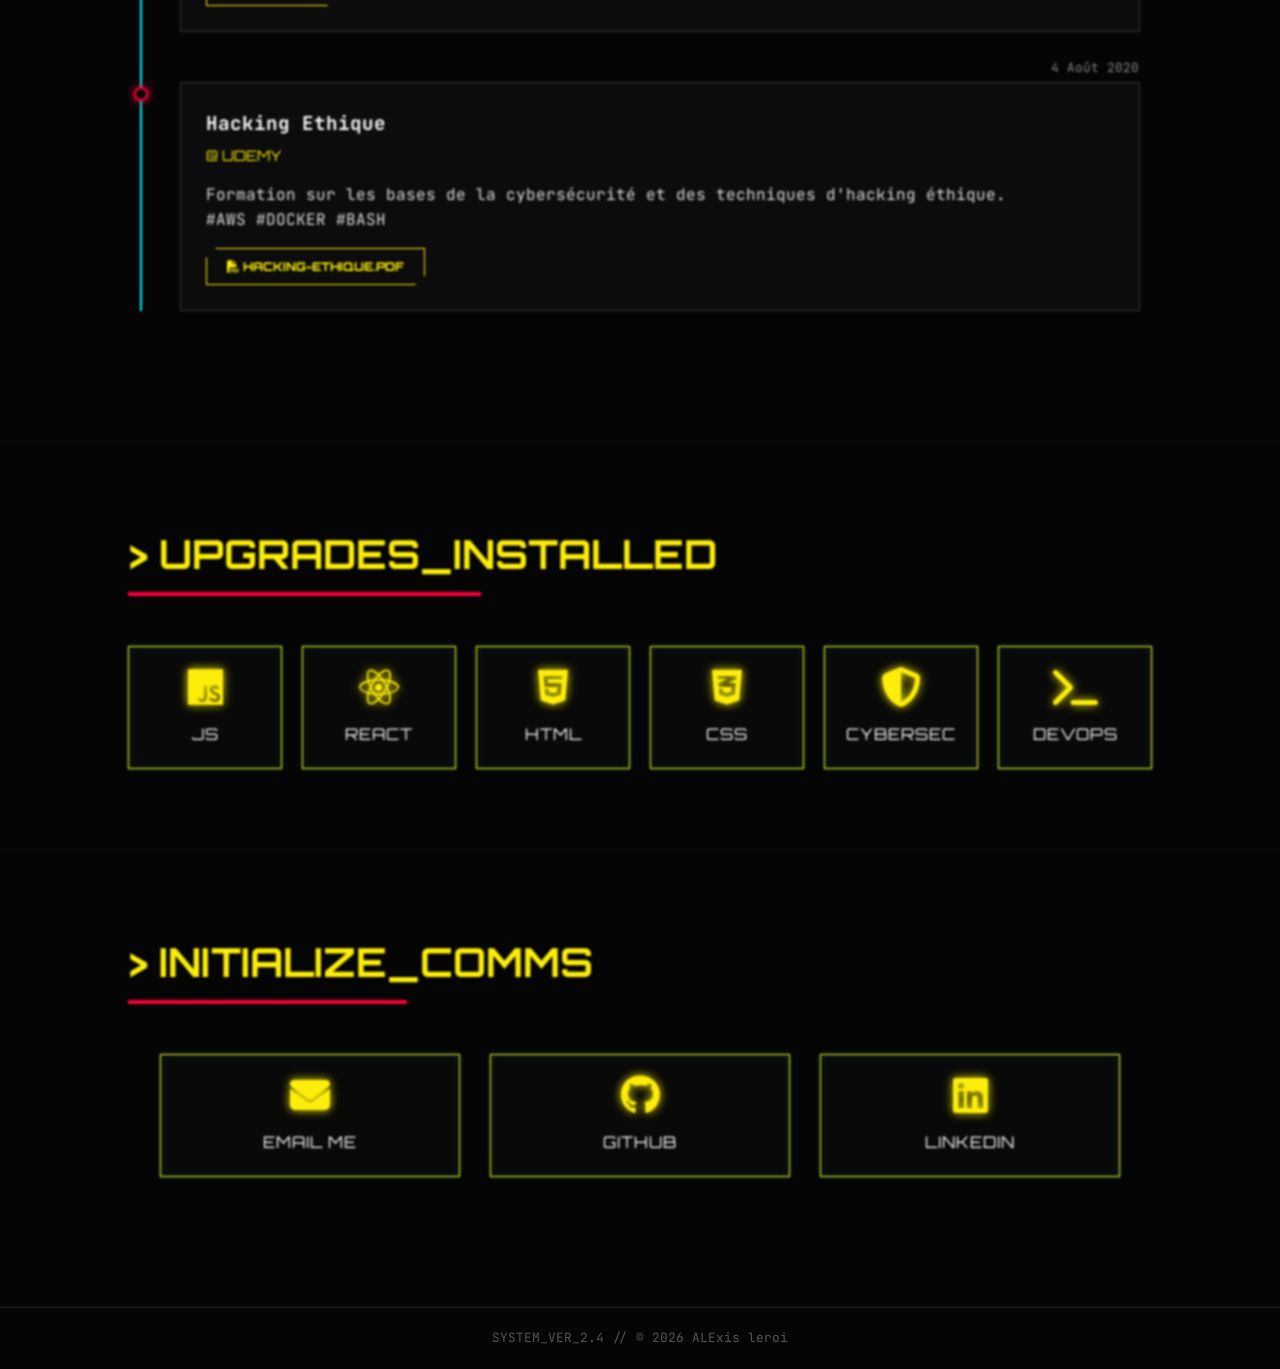
==== commit 03b01150: "Update index.html" ====
--- a/index.html
+++ b/index.html
@@ -58,7 +58,7 @@
                 <p>En route pour apprendre le dévoleppement web <br>J'apprends, je code, je crée.</p>
                 <br>
                 <a href="#contact" class="btn-cyber">CONTACT ME</a>
-                <a href="cv.pdf" class="btn-cyber outline">DOWNLOAD CV</a>
+                <a href="newCv.pdf" class="btn-cyber outline">DOWNLOAD CV</a>
             </div>
             <!-- Canvas is optional here, maybe subtle particles overlay -->
             <canvas id="cyberCanvas"
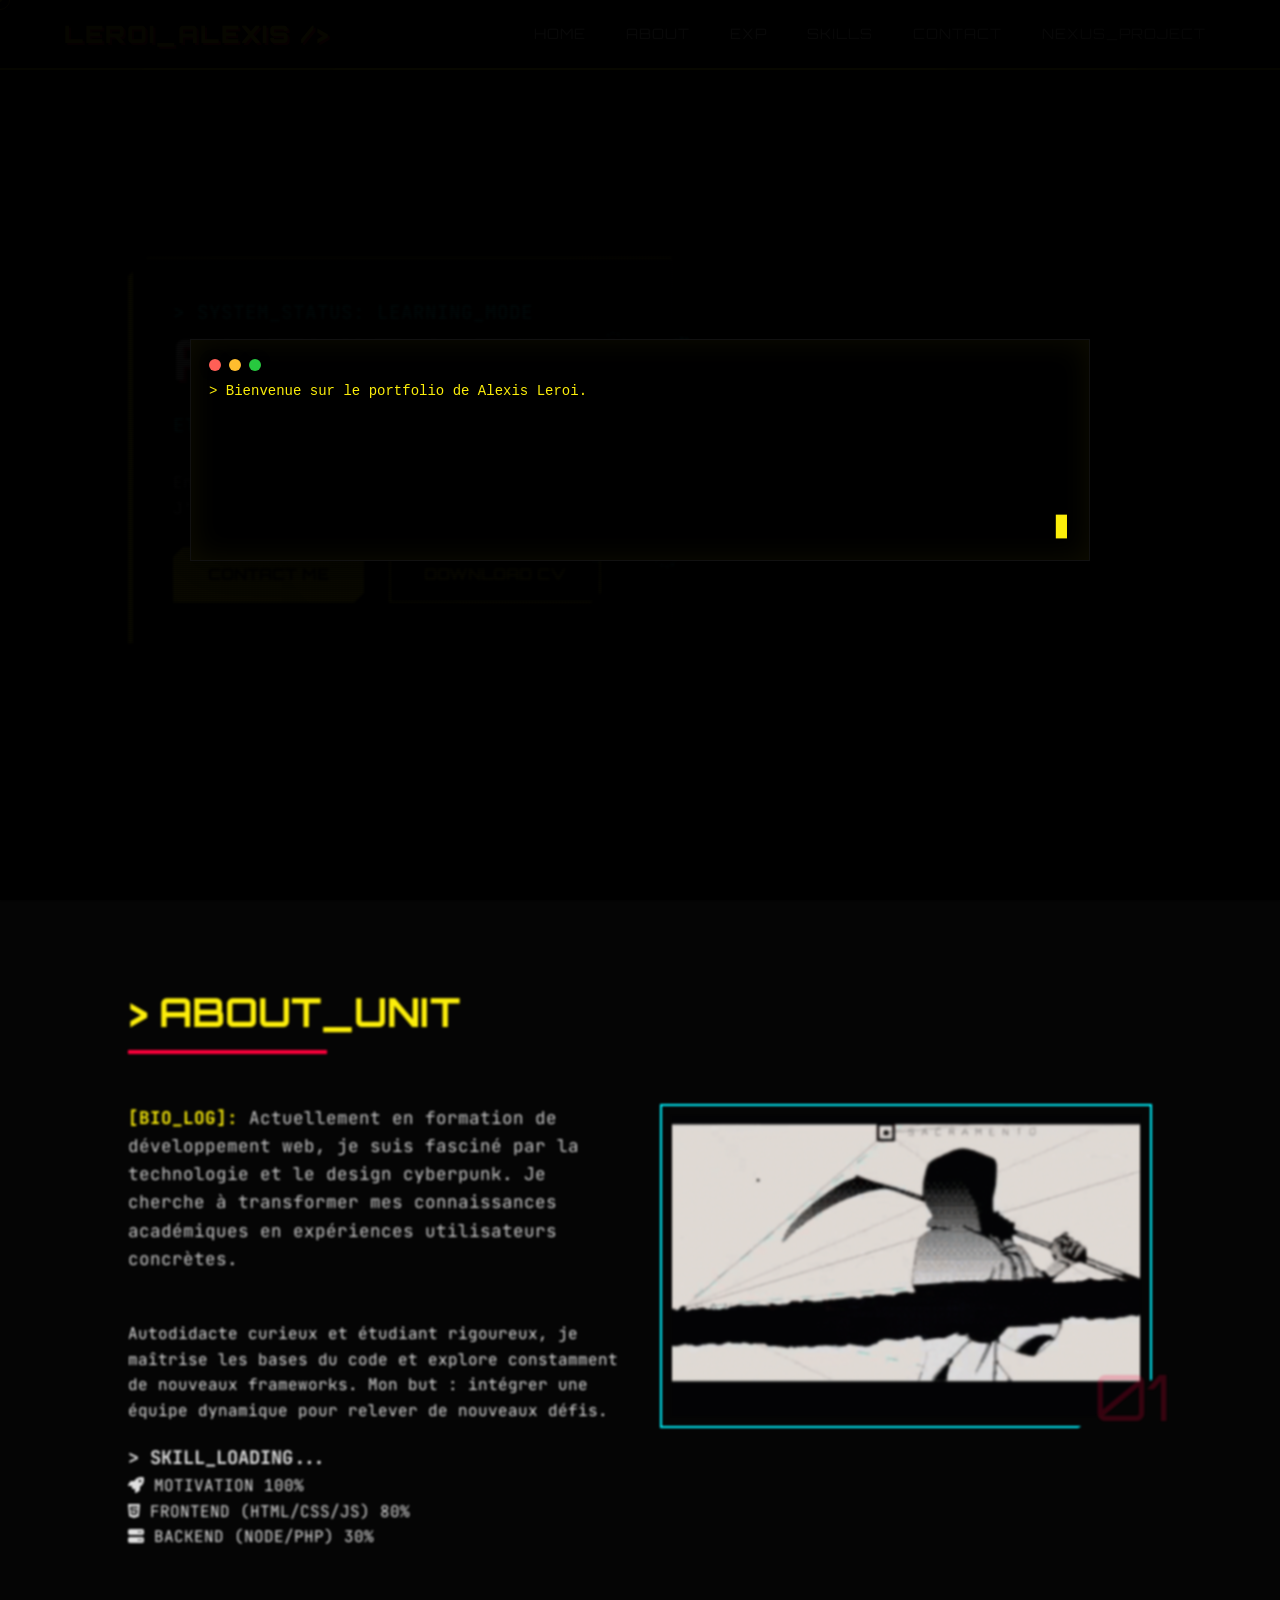
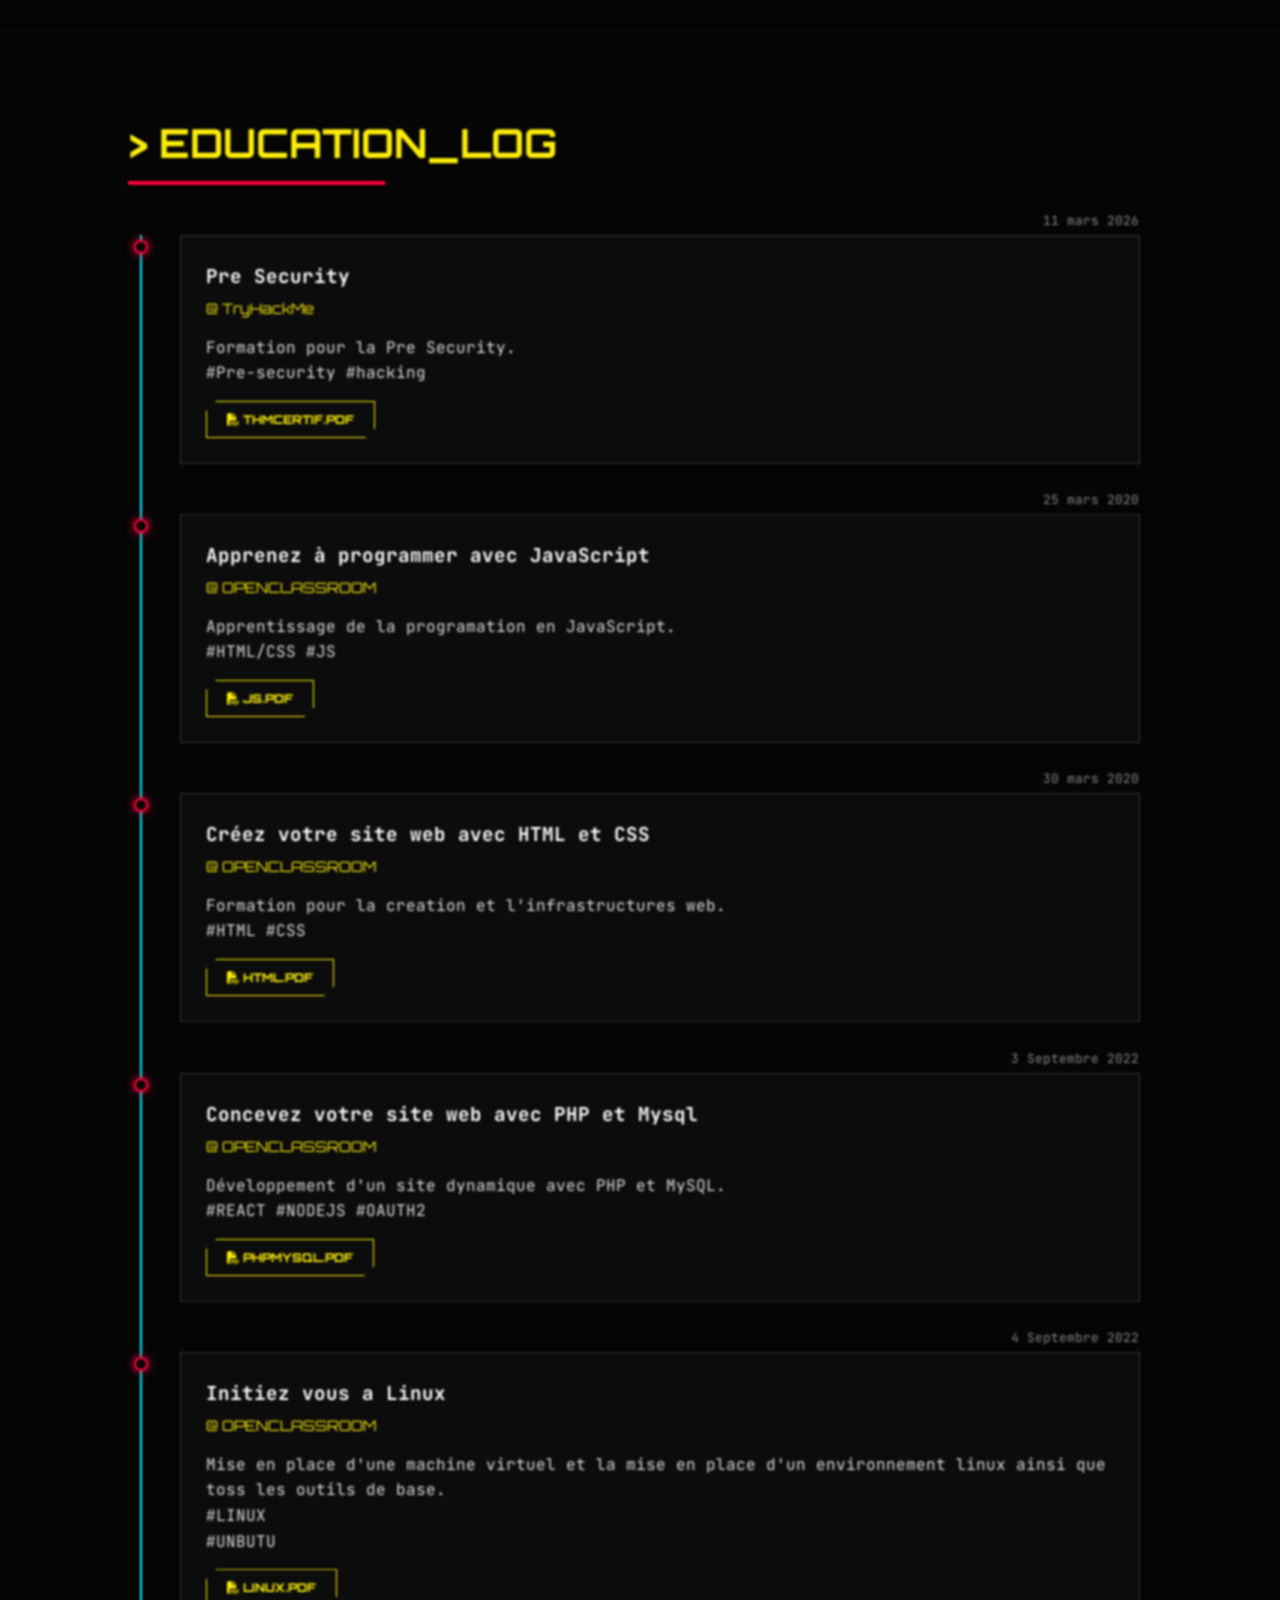
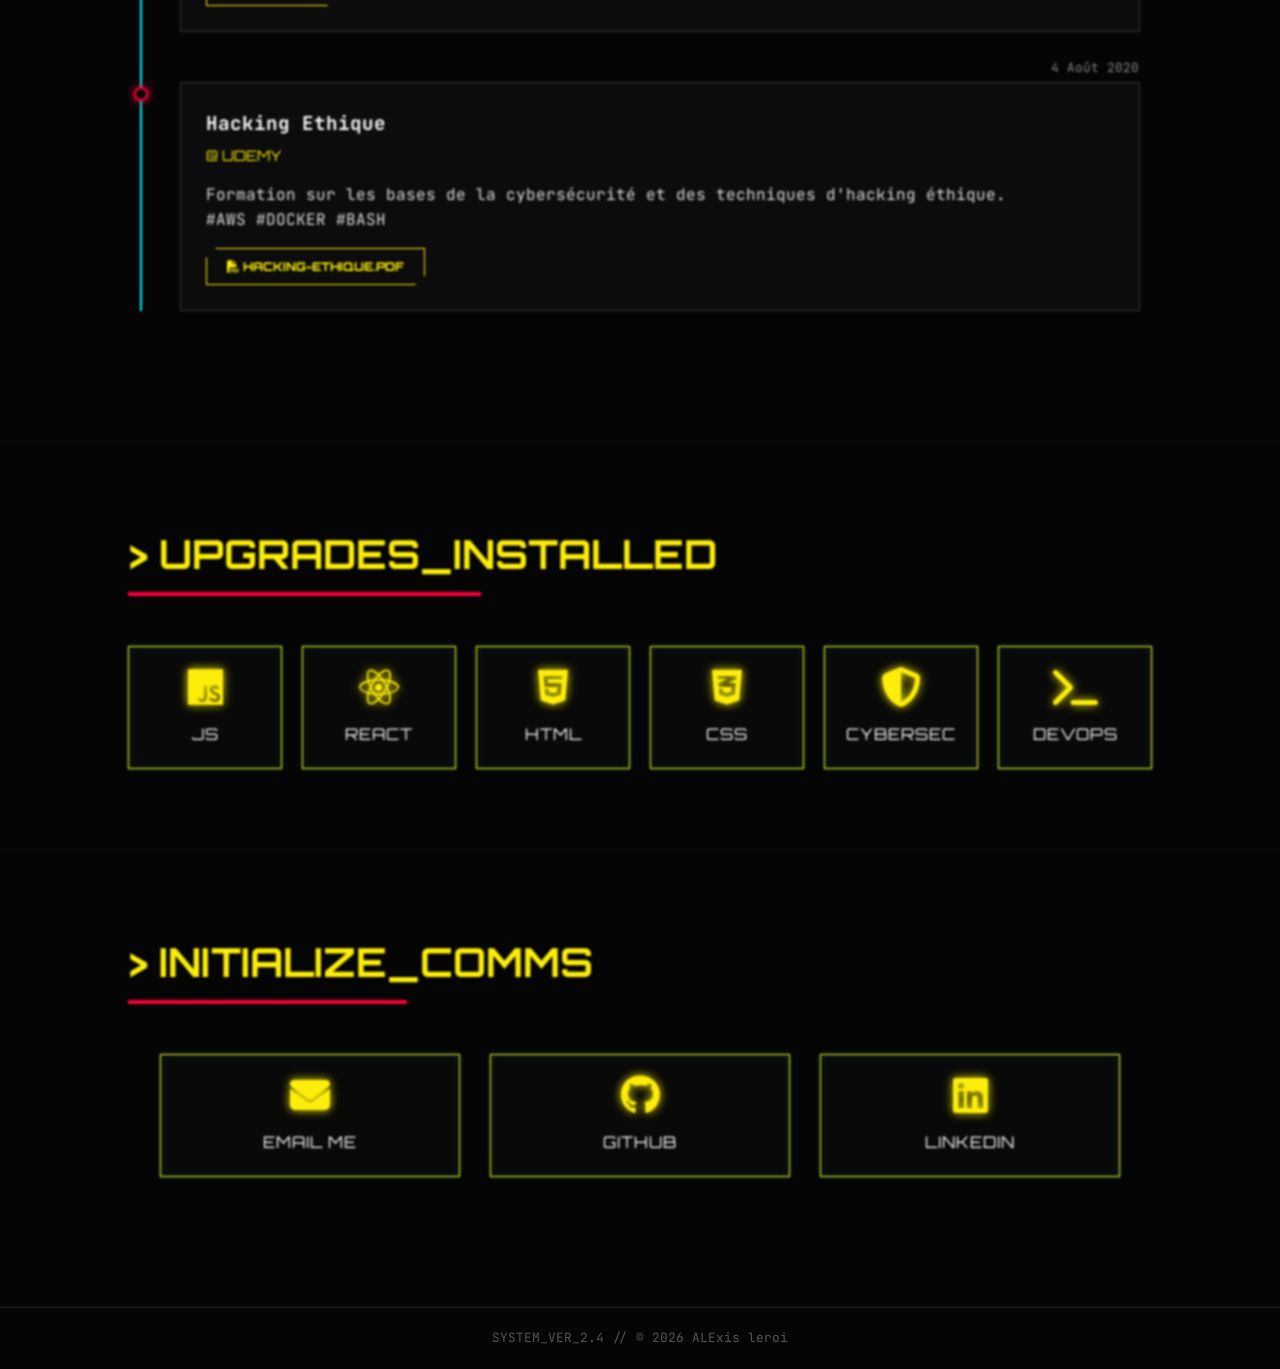
==== commit 5f1e45b7: "Update index.html" ====
--- a/index.html
+++ b/index.html
@@ -43,7 +43,7 @@
                 <li><a href="#experience">EXP</a></li>
                 <li><a href="#skills">SKILLS</a></li>
                 <li><a href="#contact">CONTACT</a></li>
-                <li><a href="https://alexdevweb80.github.io/ProjectNexus" class="nav-nexus-btn">NEXUS_PROJECT</a></li>
+                <li><a href="https://alexdevweb80.github.io/ProjectNexus/" class="nav-nexus-btn">NEXUS_PROJECT</a></li>
             </ul>
         </nav>
     </header>
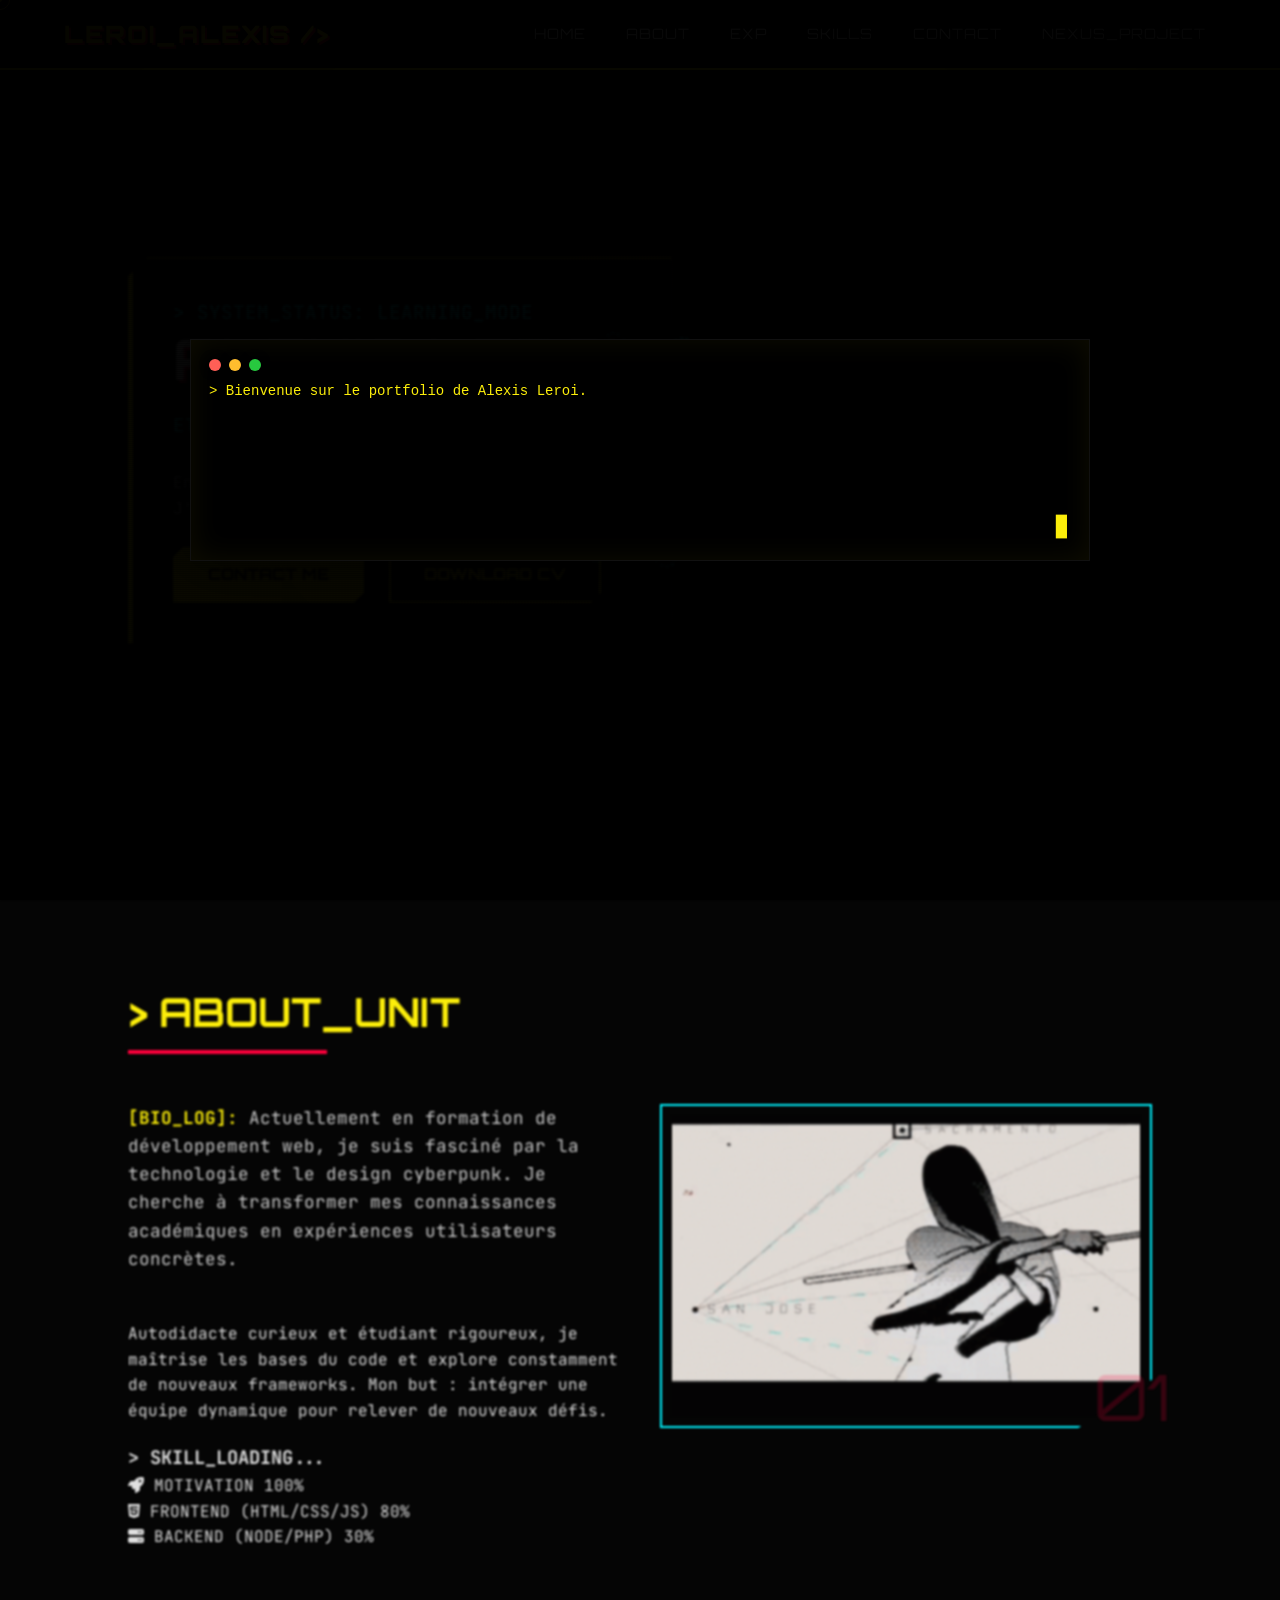
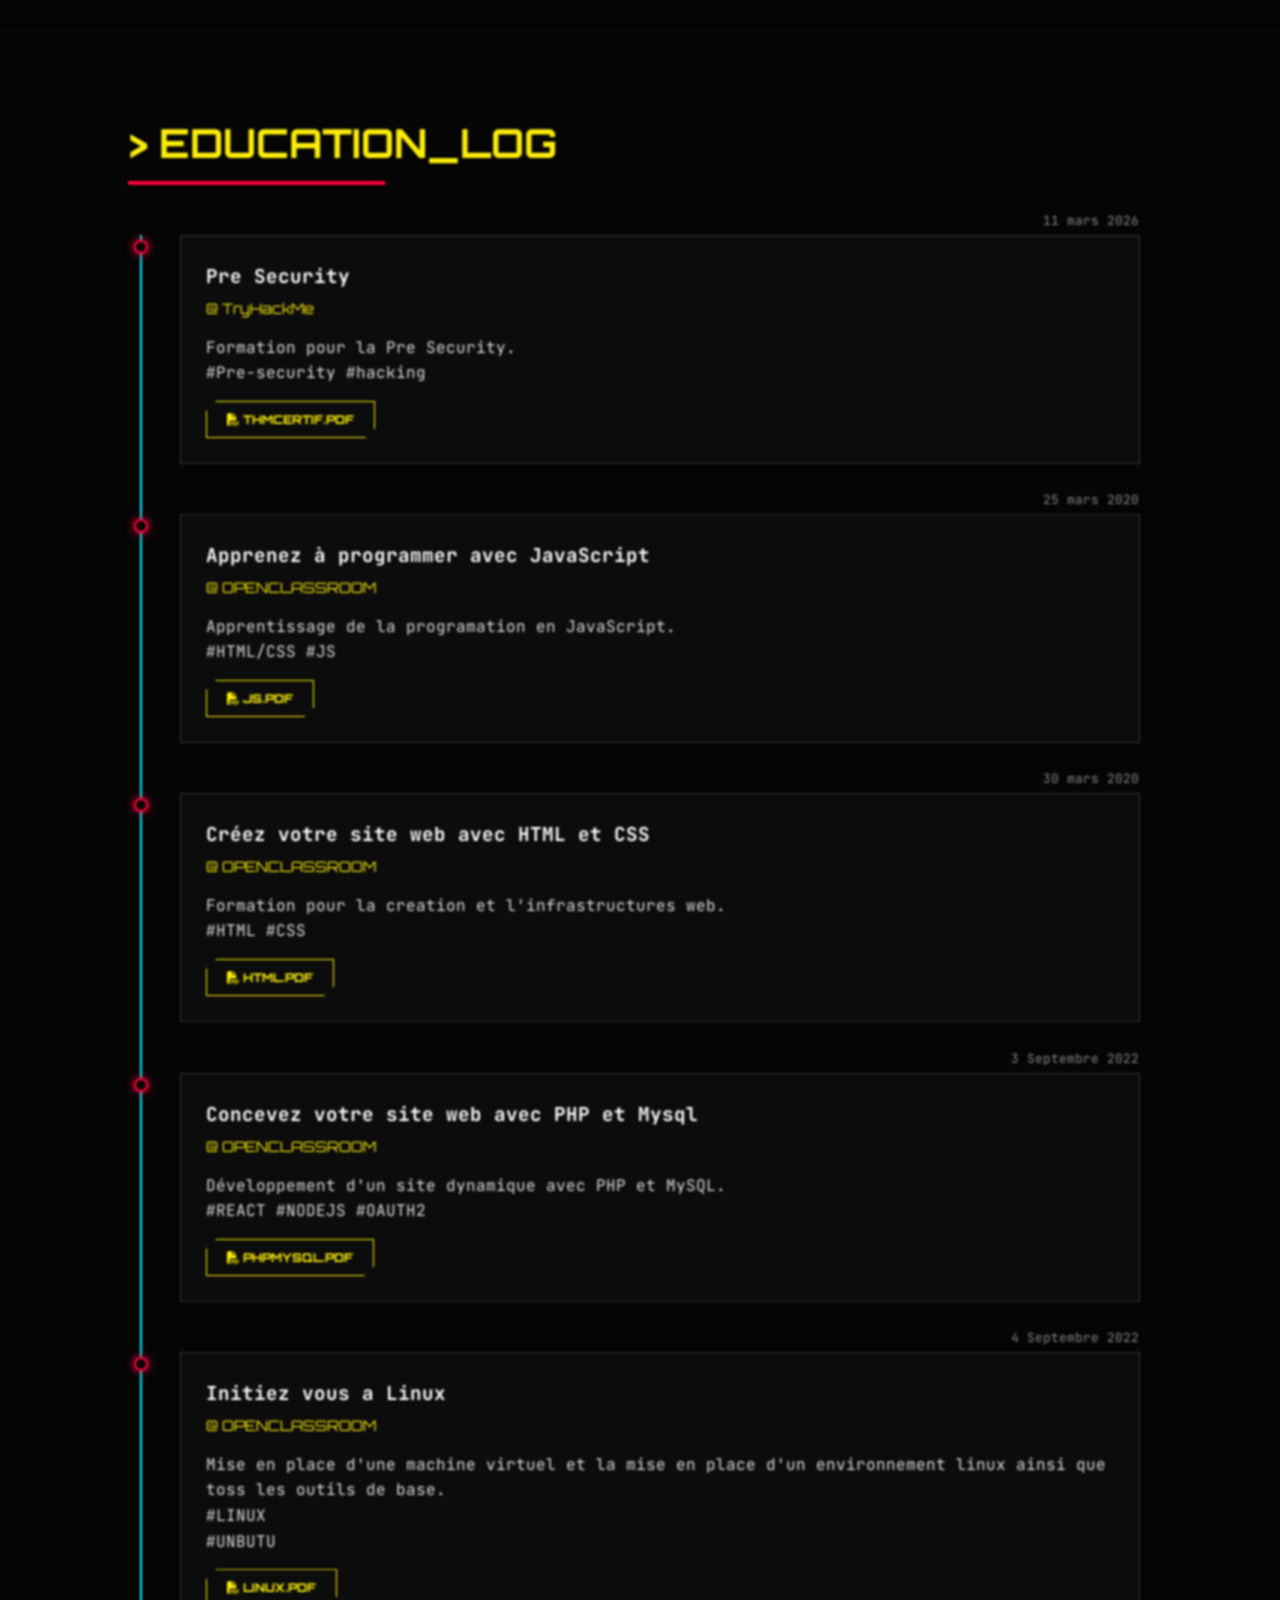
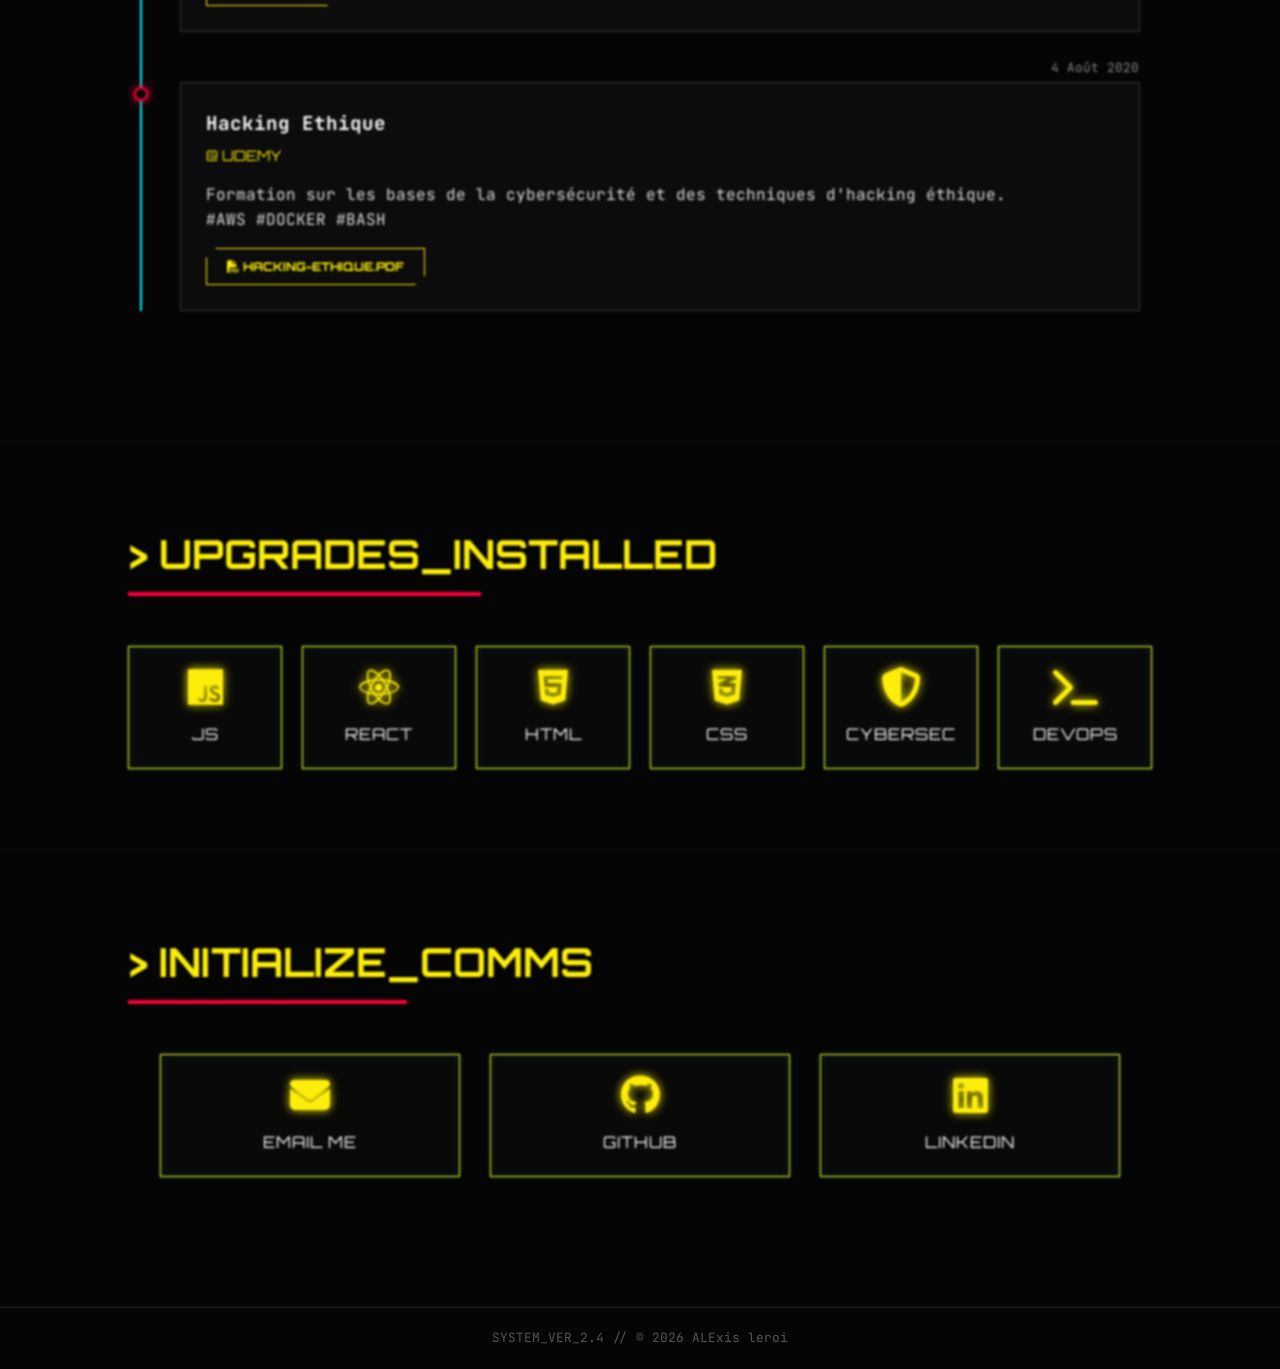
==== commit 899a46ce: "Update index.html" ====
--- a/index.html
+++ b/index.html
@@ -58,7 +58,7 @@
                 <p>En route pour apprendre le dévoleppement web <br>J'apprends, je code, je crée.</p>
                 <br>
                 <a href="#contact" class="btn-cyber">CONTACT ME</a>
-                <a href="newCv.pdf" class="btn-cyber outline">DOWNLOAD CV</a>
+                <a href="CV-Leroi-Alexis.pdf" class="btn-cyber outline">DOWNLOAD CV</a>
             </div>
             <!-- Canvas is optional here, maybe subtle particles overlay -->
             <canvas id="cyberCanvas"
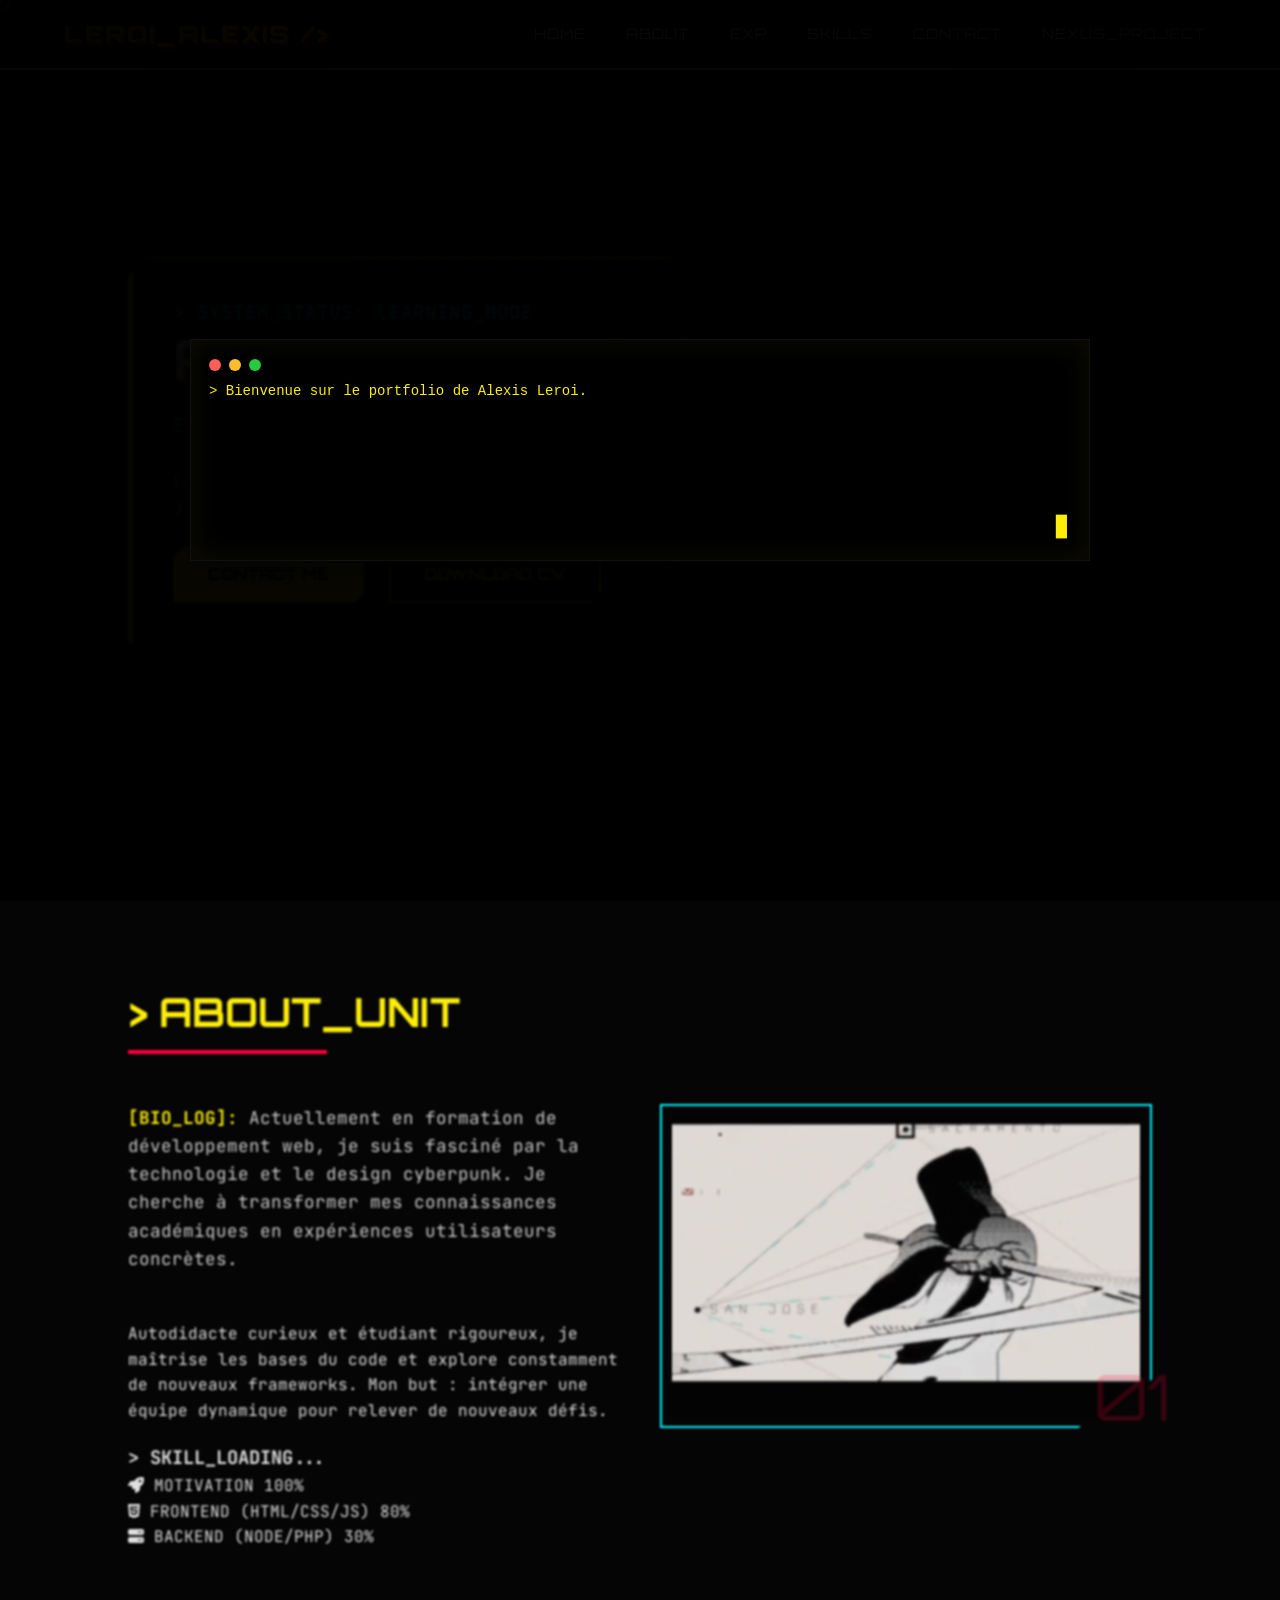
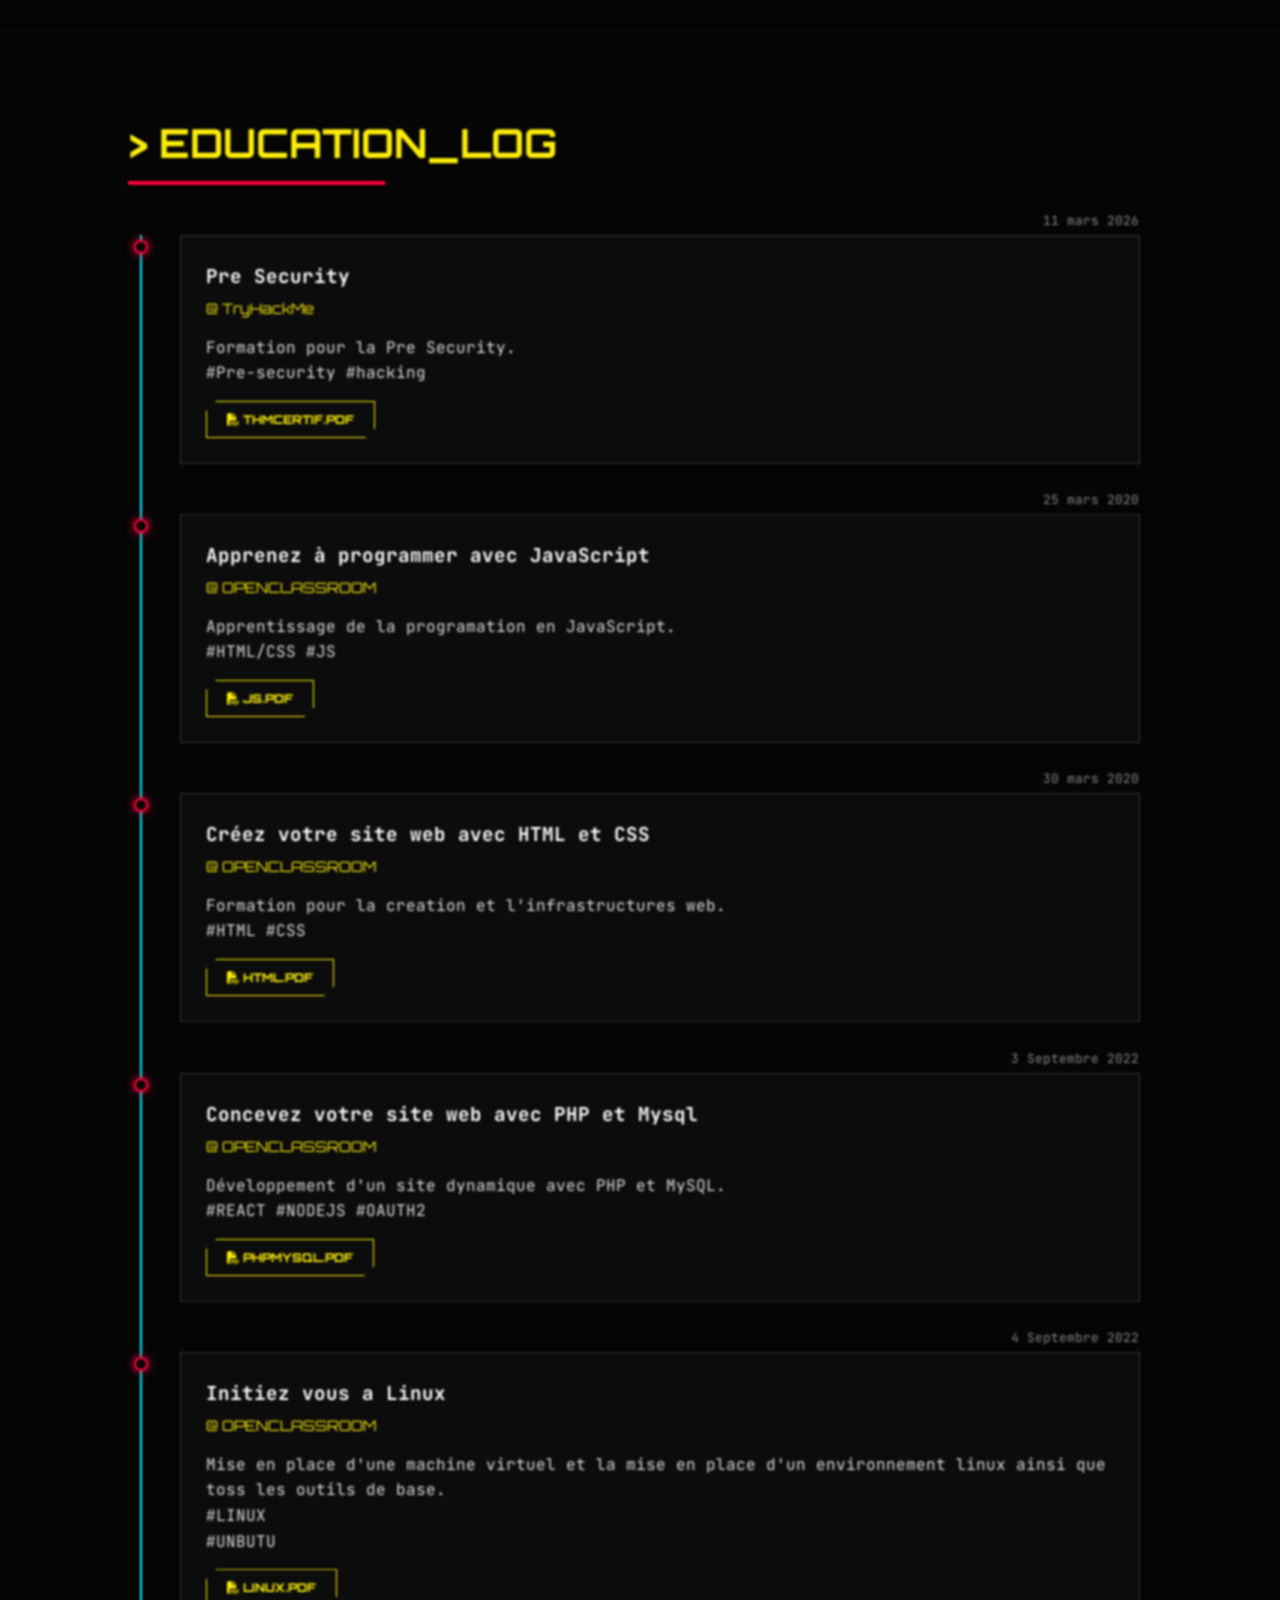
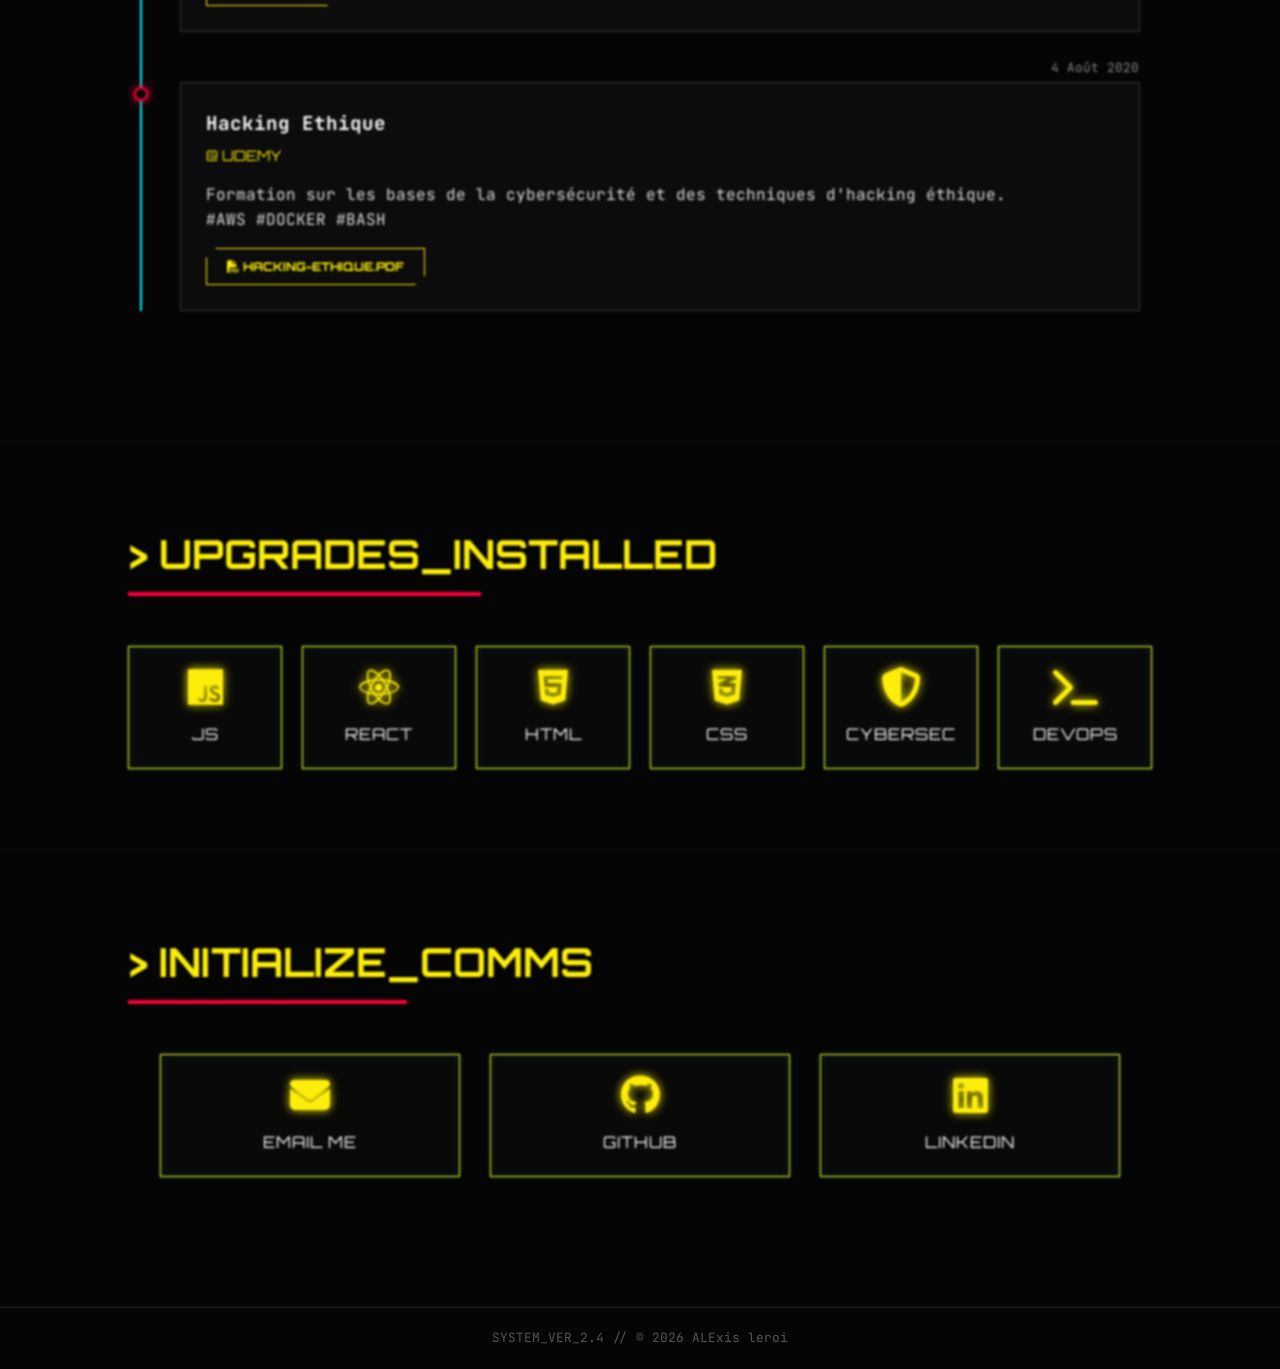
==== commit 622763e1: "Update index.html" ====
--- a/index.html
+++ b/index.html
@@ -58,7 +58,7 @@
                 <p>En route pour apprendre le dévoleppement web <br>J'apprends, je code, je crée.</p>
                 <br>
                 <a href="#contact" class="btn-cyber">CONTACT ME</a>
-                <a href="CV-Leroi-Alexis.pdf" class="btn-cyber outline">DOWNLOAD CV</a>
+                <a href="cv_leroi_alexis.pdf" class="btn-cyber outline">DOWNLOAD CV</a>
             </div>
             <!-- Canvas is optional here, maybe subtle particles overlay -->
             <canvas id="cyberCanvas"
